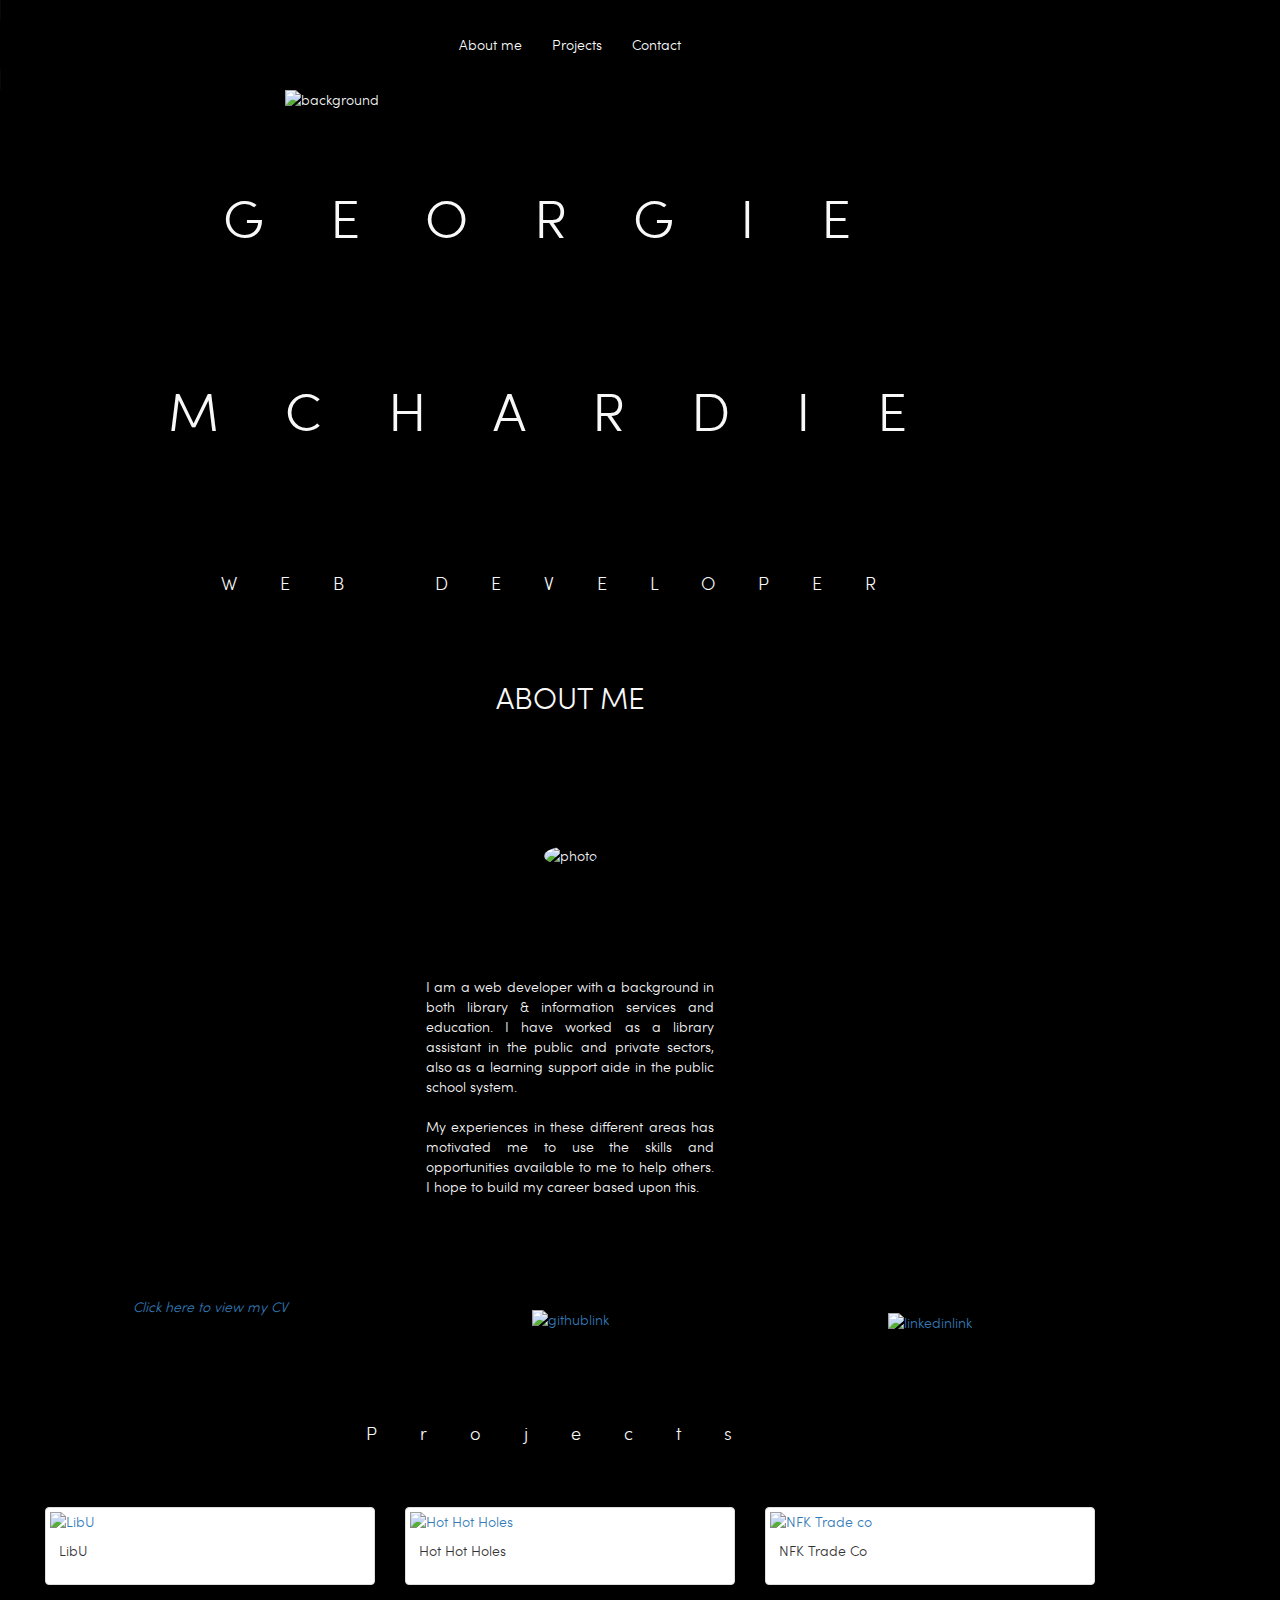
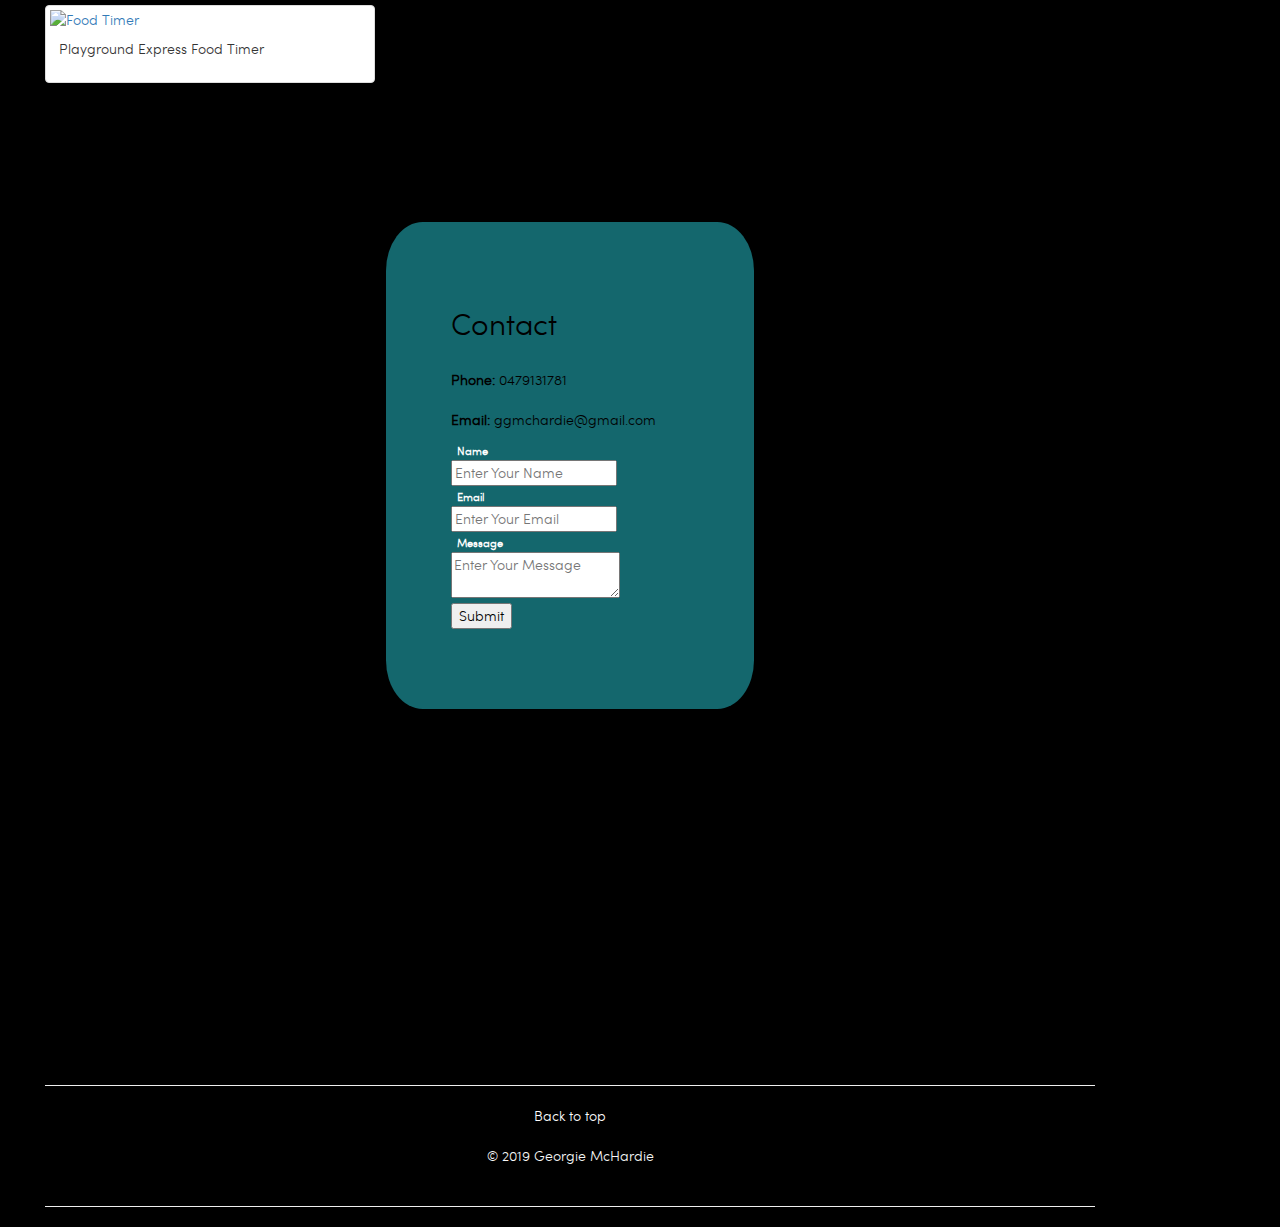
==== index.html @ 24eee776 "commit" ====
<!DOCTYPE html>
<html lang="en">
    <head>
        <meta charset="utf-8">
        <meta http-equiv="X-UA-Compatible" content="IE=edge">
        <title>Georgie McHardie</title>
        <meta name="viewport" content="width=device-width, initial-scale=1">
        <link rel="stylesheet" type="text/css" media="screen" href="styles.css">
        <script src="main.js"></script>

        <!-- Latest compiled and minified CSS -->
        <link rel="stylesheet" href="https://maxcdn.bootstrapcdn.com/bootstrap/3.4.0/css/bootstrap.min.css">

        <!-- jQuery library -->
        <script src="https://ajax.googleapis.com/ajax/libs/jquery/3.4.1/jquery.min.js"></script>

        <!-- Latest compiled JavaScript -->
        <script src="https://maxcdn.bootstrapcdn.com/bootstrap/3.4.0/js/bootstrap.min.js"></script>
    </head>

    <body>

        <!--NAV-->

        <nav class="navbar navbar-inverse">
                <div class="container-fluid">
                  <ul class="nav navbar-nav">
                    <li><a href="#about" id="link">About me</a></li>
                            <li><a href="#projects" id="link">Projects</a></li>
                            <li><a href="#contact" id="link">Contact</a></li>
                  </ul>
                </div>
        </nav>

            
        <!--BANNER-->
        <div class="container-fluid">
            <div class="row justify-content-center">
                <div class="col-4">
                    <img src="https://i.imgur.com/zORWgQj.jpg?1" class="img-responsive-center" style="width:50%" id="art" alt="background"/>
                </div>

                <div class="col-4" >
                    <h1 id="top">GEORGIE</h1>
                    <h1>MCHARDIE</h1>
                        
                    <h3>WEB DEVELOPER</h3>
                </div>
            </div>
        </div>

        <!--ABOUT ME-->
        <div class="container-fluid">

            <h2 id="about">ABOUT ME</h2>

            <div class="container-fluid">
                    <div class="row justify-content-center">
                      <div class="col-4" id="aboutimage">
                            <img src="https://i.imgur.com/kIVFi76.jpg" alt="photo" class="profile" title="profile picture" style="width: 20%"/>
                      </div>
                      <div class="col-4">
                        <p id="abouttext">
                                I am a web developer with a background in both
                                library & information services and education.  
                                I have worked as a library assistant in the
                                public and private sectors, also as a learning 
                                support aide in the public school system.<br>
                                <br>  
                                My experiences in these different
                                areas has motivated me to use the skills
                                and opportunities available to me to help others.
                                I hope to build my career based upon this.<br>
                        </p>
                      </div>
                    </div>

            <!--RESUME LINK-->
            <div class="container-fluid bg-3 text-center"> 
                <div class="row">
                    <div class="col-sm-3 col-md-6 col-lg-4">
                        <a href="https://drive.google.com/file/d/1sZdE-nbVIadNWPEOtGZFAqqHBo4qeZz_/view?usp=sharing" target="_blank"> <i>Click here to view my CV</i></a><br>
                    </div>
                <!--GITHUB LINK-->          
                    <div class="col-sm-3 col-md-6 col-lg-4">
                        <a href="https://github.com/ggmchardie" target="_blank"><img src="https://i.imgur.com/MhmoLEv.png?1" 
                            title="githublink" class="linktwo"  /></a>
                    </div>
                <!--LINKEDIN LINK-->
                    <div class="col-sm-3 col-md-6 col-lg-4">
                        <a href="https://www.linkedin.com/in/georgia-mchardie-0a441a17b/" target="_blank"><img src="https://i.imgur.com/56Tg56f.png?2" alt= "linkedinlink" 
                                title="linkedinlink" class="linkthree" /></a>
                    </div>
                </div>
            </div>
                
            <!--WORK-->
            <div class="justify-content-center">
              <h3 id="projects">Projects</h3>
            </div>

            <div class="container-fluid">
              <div class="row">

                      <div class="col-md-4">
                        <div class="thumbnail">
                          <a href="https://lib-u.herokuapp.com/" target="_blank">
                            <img src="https://i.imgur.com/4ctSIXo.png?1" alt="LibU" style="width:100%">
                            <div class="caption">
                              <p>LibU</p>
                            </div>
                          </a>
                        </div>
                      </div>
                      <div class="col-md-4">
                        <div class="thumbnail">
                          <a href="http://hot-hot-holes.s3-website.us-east-2.amazonaws.com" target="_blank">
                            <img src="https://i.imgur.com/TdeePIl.png?1" alt="Hot Hot Holes" style="width:100%">
                            <div class="caption">
                              <p>Hot Hot Holes</p>
                            </div>
                          </a>
                        </div>
                      </div>
                      <div class="col-md-4">
                        <div class="thumbnail">
                          <a href="https://ggmchardie.github.io/NFK_TRADECO_DEMOV/" target="_blank">
                            <img src="https://i.imgur.com/IZYwgBi.png?1" alt="NFK Trade co" style="width:100%">
                            <div class="caption">
                              <p>NFK Trade Co</p>
                            </div>
                          </a>
                        </div>
                      </div>

                 
                      <div class="col-md-4">
                        <div class="thumbnail">
                          <a href="https://github.com/ggmchardie/food-timer" target="_blank">
                            <img src="https://i.imgur.com/z2ZTb0r.jpg?3" alt="Food Timer" style="width:100%">
                            <div class="caption">
                              <p>Playground Express Food Timer</p>
                            </div>
                          </a>
                        </div>
                      </div>

                 

                </div>
              </div>
 
        
        <!--CONTACT BOX-->
          <div class="container-fluid">
                <div class="row justify-content-center">
                        <div class="col-4" style="margin-top: -22%;">

                            <div class="column is-half">

                                    <h2 id="contact">Contact</h2><br>
                                    <p><b>Phone:</b> 0479131781<br><br>
                                    <b>Email:</b> ggmchardie@gmail.com<br>
                                    </p>
                                <div class="form-group">

                                    <form action="https://api.staticforms.xyz/submit" method="post" id="staticform">
                                    <!-- Replace with your StaticForms accessKey -->
                                    <input type="hidden" name="accessKey" value="4a274e17-2f67-460a-af38-47d4d782da16">
                                    <input type="hidden" name="subject" value="Test from jsfiddle">
                                    <!-- Replace with the url you want to redirect to -->
                                    <input type="hidden" name="redirectTo" value="https://ggmchardie.github.io/profile_site/">
                                    <div class="field">
                                        <label class="label">Name</label>
                                        <div class="control">
                                        <input class="input" type="text" name="name" placeholder="Enter Your Name" required>
                                        </div>
                                    </div>
                                    <div class="field">
                                        <label class="label">Email</label>
                                        <div class="control">
                                        <input class="input" type="email" name="email" placeholder="Enter Your Email" required>
                                        </div>
                                    </div>
                                    <div class="field">
                                        <label class="label">Message</label>
                                        <div class="control">
                                        <textarea class="textarea" name="message" placeholder="Enter Your Message" required></textarea>
                                        </div>
                                    </div>
                                    <button class="button is-primary" type="Submit">Submit</button>
                                    </form>
                                </div>
                            </div>
                        </div>
                    </div>
                <div></div>
            
        
         
        <hr>
            
        <!--TOP LINK-->
        <div class ="top">
            <a href="#top">Back to top</a>
        </div>
            
        <!--COPYRIGHT-->
        <div class="footer">
            <br>
            &copy; 2019 Georgie McHardie
            <br>
            <br>
            <hr>
        </div>
        
    
    </body>
</html>
---- styles.css ----
@font-face {
    font-family: 'sofia_prolight';
    src: url('fonts/sofiapro-light-webfont.woff2') format('woff2'),
         url('fonts/sofiapro-light-webfont.woff') format('woff');
    font-weight: normal;
    font-style: normal;

}

body {
    width: 1140px;
    margin: 0 auto;
    color: #f8f8f8 !important;
    background-color: #000000 !important;
    font-family: 'sofia_prolight' !important;

}

.img-responsive-center {
    display: block;
    margin-left: auto;
    margin-right: auto;

}

body h1 {
    letter-spacing: 66px;
    font-size: 54px;
    font-style: normal;
    text-align: center;
    padding: 5%;
    

}


body h3 {

    letter-spacing:43px;
    font-size: 18px;
    font-style: normal;
    text-align: center;
    padding: 5%;
}

/*NAV*/

.navbar {
    background-color: #000000 !important;
    display: inline;
    text-align: center;
}

#link {
    color: #ffffff;
}

.navbar .navbar-nav {
    display: inline-block;
    float: none;
    vertical-align: top;
  }
  
  .navbar .navbar-collapse {
    text-align: center;
  }


/*ABOUT ME*/

#about {
    text-align: center;
}


#abouttext {
    text-align: justify;
    padding: 37%;
    margin-top: -27%;
    margin-bottom: -28%;
}

img.profile {
    height: auto;
    border-radius: 50%;
    margin-top: 11%;

}

#aboutimage {
    text-align: center;
}



/*LINKS*/

.links{
    display: inherit;
    padding-top: 10%;
    padding-bottom: 10%;
}

.linkone {
    padding: 5%;
}
.linkone a {
    color: #f2f2f2;
}

img .linktwo .linkthree {
    height: 25%;
    width: 25%;
}

.linktwo {
    padding: 4%;
}

.linkthree {
    padding: 5%;
}

/*CONTACT DETAILS*/


div.column.is-half {
    background-color: #14676d;
    color: #000000;
    border-radius: 10%;
    padding: 6%;
    margin: 33%;
  }




/*BACK TO TOP LINK*/
.top {
    text-align: center;
    text-align-last: center;
    
}

.top a {
    color: #ffffff;
}
/*COPYRIGHT*/
.footer {
    text-align: center;
}
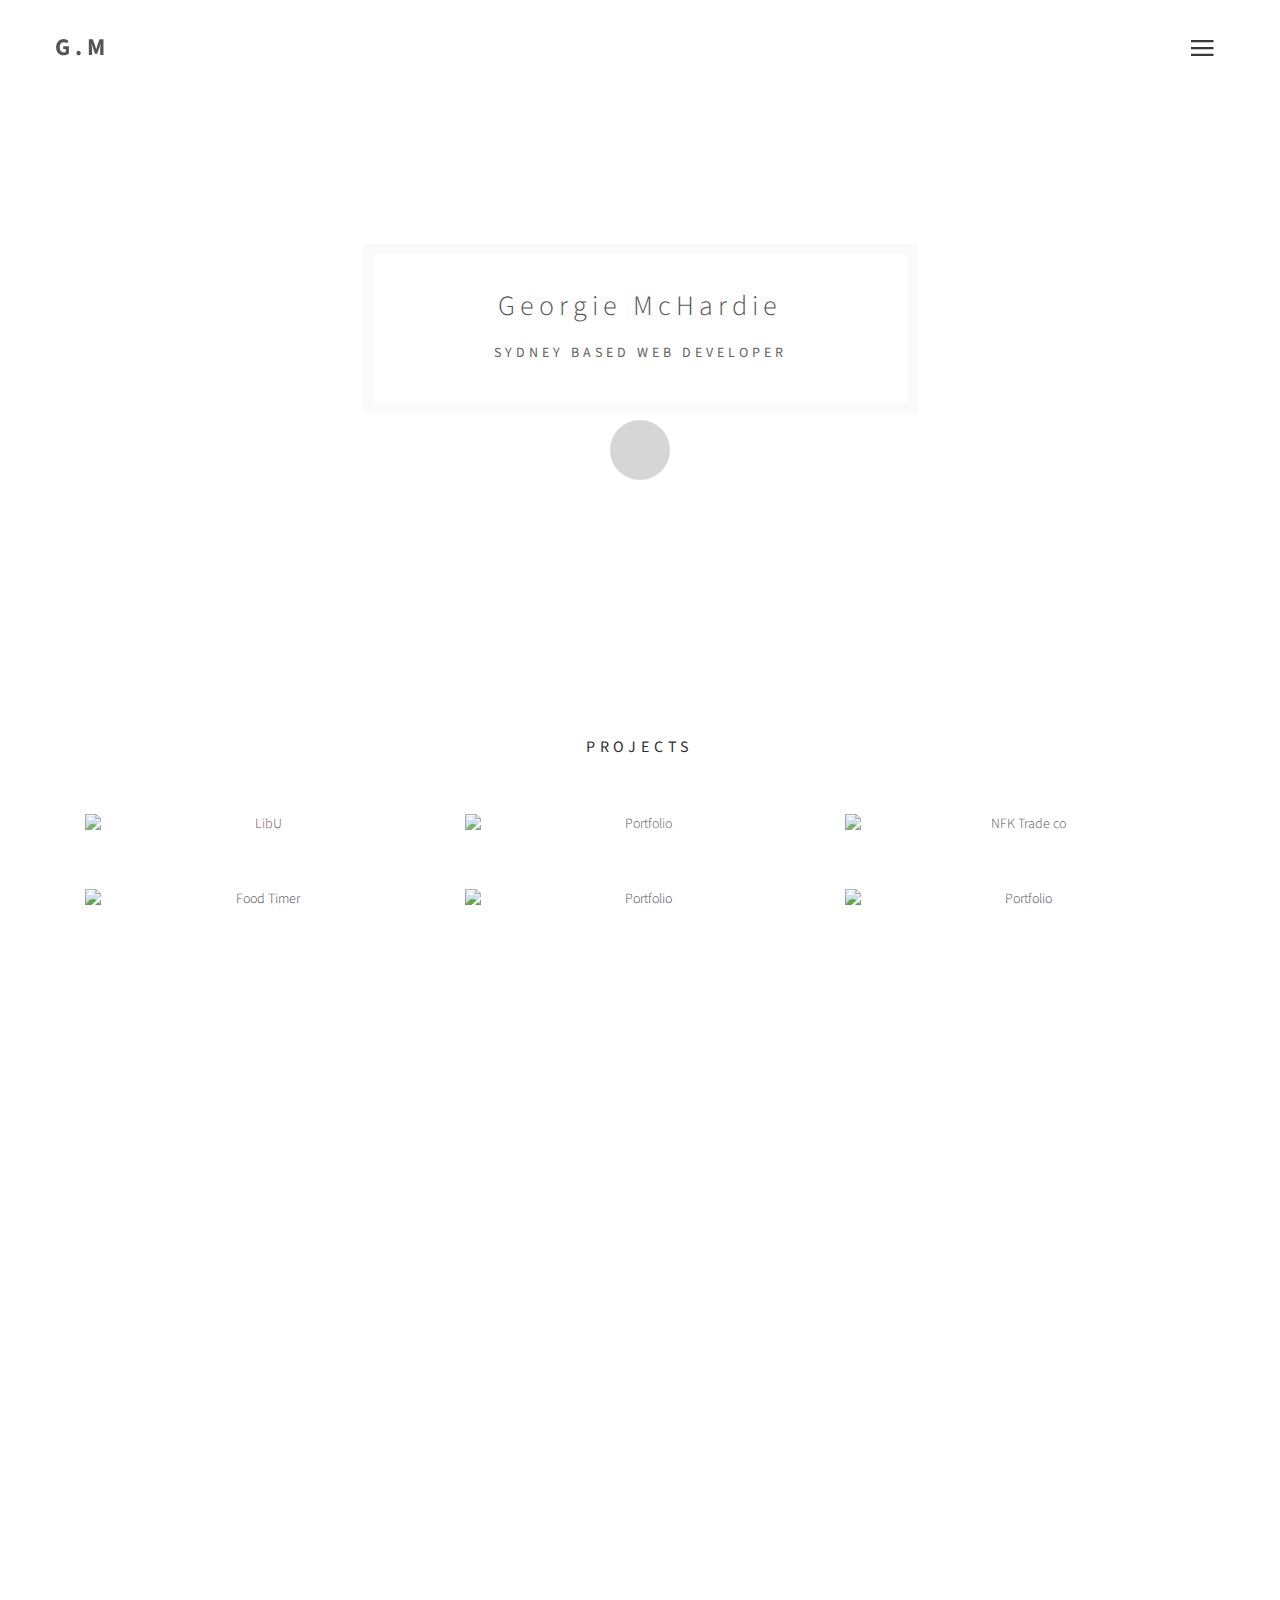
==== commit b2b536e9: "complete restyling" ====
--- a/index.html
+++ b/index.html
@@ -1,219 +1,376 @@
 <!DOCTYPE html>
 <html lang="en">
-    <head>
-        <meta charset="utf-8">
-        <meta http-equiv="X-UA-Compatible" content="IE=edge">
-        <title>Georgie McHardie</title>
-        <meta name="viewport" content="width=device-width, initial-scale=1">
-        <link rel="stylesheet" type="text/css" media="screen" href="styles.css">
-        <script src="main.js"></script>
-
-        <!-- Latest compiled and minified CSS -->
-        <link rel="stylesheet" href="https://maxcdn.bootstrapcdn.com/bootstrap/3.4.0/css/bootstrap.min.css">
-
-        <!-- jQuery library -->
-        <script src="https://ajax.googleapis.com/ajax/libs/jquery/3.4.1/jquery.min.js"></script>
-
-        <!-- Latest compiled JavaScript -->
-        <script src="https://maxcdn.bootstrapcdn.com/bootstrap/3.4.0/js/bootstrap.min.js"></script>
-    </head>
-
-    <body>
-
-        <!--NAV-->
-
-        <nav class="navbar navbar-inverse">
-                <div class="container-fluid">
-                  <ul class="nav navbar-nav">
-                    <li><a href="#about" id="link">About me</a></li>
-                            <li><a href="#projects" id="link">Projects</a></li>
-                            <li><a href="#contact" id="link">Contact</a></li>
-                  </ul>
+<head>
+<!--
+
+Template 2082 Pure Mix
+
+http://www.tooplate.com/view/2082-pure-mix
+
+-->
+	<meta charset="utf-8">
+	<meta http-equiv="X-UA-Compatible" content="IE=Edge">
+	<meta name="viewport" content="width=device-width, initial-scale=1">
+	<meta name="keywords" content="">
+	<meta name="description" content="">
+
+	<!-- Site title
+   ================================================== -->
+	<title>Georgia McHardie</title>
+
+	<!-- Bootstrap CSS
+   ================================================== -->
+	<link rel="stylesheet" href="css/bootstrap.min.css">
+
+	<!-- Animate CSS
+   ================================================== -->
+	<link rel="stylesheet" href="css/animate.min.css">
+
+	<!-- Font Icons CSS
+   ================================================== -->
+	<link rel="stylesheet" href="css/font-awesome.min.css">
+	<link rel="stylesheet" href="css/ionicons.min.css">
+
+	<!-- Main CSS
+   ================================================== -->
+	<link rel="stylesheet" href="css/style.css">
+
+	<!-- Google web font 
+   ================================================== -->	
+  <link href='https://fonts.googleapis.com/css?family=Source+Sans+Pro:400,700,300' rel='stylesheet' type='text/css'>
+	
+</head>
+<body>
+
+
+<!-- Preloader section
+================================================== -->
+<div class="preloader">
+
+	<div class="sk-spinner sk-spinner-pulse"></div>
+
+</div>
+
+
+<!-- Navigation section
+================================================== -->
+<div class="nav-container">
+   <nav class="nav-inner transparent">
+
+      <div class="navbar">
+         <div class="container">
+            <div class="row">
+
+              <div class="brand">
+                <a href="index.html">G.M</a>
+              </div>
+
+              <div class="navicon">
+                <div class="menu-container">
+
+                  <div class="circle dark inline">
+                    <i class="icon ion-navicon"></i>
+                  </div>
+
+                  <div class="list-menu">
+                    <i class="icon ion-close-round close-iframe"></i>
+                    <div class="intro-inner">
+                      <ul id="nav-menu">
+                        <li><a href="index.html">Home</a></li>
+                        <li><a href="#about">About</a></li>
+                        <li><a href="#projects">Projects</a></li>
+                        <li><a href="#contact">Contact</a></li>
+                      </ul>
+                    </div>
+                  </div>
+
                 </div>
-        </nav>
-
+              </div>
+
+            </div>
+         </div>
+      </div>
+
+   </nav>
+</div>
+
+
+<!-- Header section
+================================================== -->
+<section id="header" class="header-one">
+	<div class="container">
+		<div class="row">
+
+			<div class="col-md-offset-3 col-md-6 col-sm-offset-2 col-sm-8">
+          <div class="header-thumb" style="font-size: 28px; letter-spacing: 5px">Georgie McHardie</h1>
+              <h3 class="wow fadeInUp" data-wow-delay="1.9s">Sydney based Web Developer</h3>
+          </div>
+			</div>
+
+		</div>
+	</div>		
+</section>
+
+
+<!-- Portfolio section
+================================================== -->
+<section id="portfolio">
+   <div class="container">
+      <div class="row">
+
+         <div class="col-md-12 col-sm-12">
             
-        <!--BANNER-->
-        <div class="container-fluid">
-            <div class="row justify-content-center">
-                <div class="col-4">
-                    <img src="https://i.imgur.com/zORWgQj.jpg?1" class="img-responsive-center" style="width:50%" id="art" alt="background"/>
-                </div>
-
-                <div class="col-4" >
-                    <h1 id="top">GEORGIE</h1>
-                    <h1>MCHARDIE</h1>
-                        
-                    <h3>WEB DEVELOPER</h3>
-                </div>
+               <!-- iso section -->
+               <div class="iso-section wow fadeInUp" data-wow-delay="2.6s">
+
+                  <h2 id="projects" style="color: black; margin: 5%">Projects</h2>
+
+                        <!-- iso box section -->
+                        <div class="iso-box-section wow fadeInUp" data-wow-delay="1s">
+                           <div class="iso-box-wrapper col4-iso-box">
+
+                              <div class="iso-box photoshop branding col-md-4 col-sm-6">
+                                 <div class="portfolio-thumb">
+                                    <img src="https://i.imgur.com/4ctSIXo.png?1" class="img-responsive" alt="LibU">
+                                       <div class="portfolio-overlay">
+                                          <div class="portfolio-item">
+                                                <a href="https://lib-u.herokuapp.com/" target="_blank"><i class="fa fa-link"></i></a>
+                                                <h2>LibU</h2>
+                                             </div>
+                                       </div>
+                                 </div>
+                              </div>
+
+                              <div class="iso-box graphic template col-md-4 col-sm-6">
+                                 <div class="portfolio-thumb">
+                                    <img src="https://i.imgur.com/TdeePIl.png?1" class="img-responsive" alt="Portfolio">
+                                       <div class="portfolio-overlay">
+                                          <div class="portfolio-item">
+                                                <a href="http://hot-hot-holes.s3-website.us-east-2.amazonaws.com" target="_blank"><i class="fa fa-link"></i></a>
+                                                <h2>Hot Hot Holes</h2>
+                                             </div>
+                                       </div>
+                                 </div>
+                              </div>
+
+                              <div class="iso-box template graphic col-md-4 col-sm-6">
+                                 <div class="portfolio-thumb">
+                                    <img src="https://i.imgur.com/IZYwgBi.png?1" alt="NFK Trade co" class="img-responsive" alt="Portfolio">
+                                       <div class="portfolio-overlay">
+                                          <div class="portfolio-item">
+                                                <a href="https://ggmchardie.github.io/NFK_TRADECO_DEMOV/" target="_blank"><i class="fa fa-link"></i></a>
+                                                <h2>NFK Trade Co</h2>
+                                             </div>
+                                       </div>
+                                 </div>
+                              </div>
+
+                              <div class="iso-box graphic template col-md-4 col-sm-6">
+                                 <div class="portfolio-thumb">
+                                    <img src="https://i.imgur.com/z2ZTb0r.jpg?3" class="img-responsive" alt="Food Timer">
+                                       <div class="portfolio-overlay">
+                                          <div class="portfolio-item">
+                                                <a href="https://github.com/ggmchardie/food-timer" target="_blank"><i class="fa fa-link"></i></a>
+                                                <h2>Food Timer</h2>
+                                             </div>
+                                       </div>
+                                 </div>
+                              </div>
+
+                              <div class="iso-box photoshop branding col-md-4 col-sm-6">
+                                 <div class="portfolio-thumb">
+                                    <img src="https://i.imgur.com/crVI32z.png?1" class="img-responsive" alt="Portfolio">
+                                       <div class="portfolio-overlay">
+                                          <div class="portfolio-item">
+                                                <a href="https://github.com/ggmchardie/gtracker"><i class="fa fa-link"></i></a>
+                                                <h2>G Tracker</h2>
+                                             </div>
+                                       </div>
+                                 </div>
+                              </div>
+
+                              <div class="iso-box graphic branding col-md-4 col-sm-6">
+                                 <div class="portfolio-thumb">
+                                    <img src="https://i.imgur.com/OosXLLq.jpg?1" class="img-responsive" alt="Portfolio">
+                                       <div class="portfolio-overlay">
+                                          <div class="portfolio-item">
+                                                <a href=""><i class="fa fa-link"></i></a>
+                                                <h2>Karuna</h2>
+                                             </div>
+                                       </div>
+                                 </div>
+                              </div>
+
+                            </div>
+                        </div>
+
+               </div>
+
+         </div>
+
+      </div>
+   </div>
+</section>
+
+
+<section id="about">
+   <div class="container">
+      <div class="row">
+
+         <div class="wow fadeInUp col-md-4 col-sm-5" data-wow-delay="1.3s">
+         	<img src="https://i.imgur.com/kIVFi76.jpg" class="img-responsive" alt="About" style="border-radius: 50%">
+		</div>
+
+		<div class="wow fadeInUp col-md-7 col-sm-7" data-wow-delay="1.6s">
+			<h1 id="about">About Me</h1>
+			<p>I am a web developer with a background in both
+            library & information services and education.  
+            I have worked as a library assistant in the
+            public and private sectors, also as a learning 
+            support aide in the public school system.
+            
+            My experiences in these different
+            areas has motivated me to use the skills
+            and opportunities available to me to help others.
+            I hope to build my career based upon this</p>
+            <br>
+            <br>
+            <a href="https://drive.google.com/file/d/1sZdE-nbVIadNWPEOtGZFAqqHBo4qeZz_/view?usp=sharing" target="_blank"> <i>Click here to view my CV</i></a>
+			
+      
+
+            <!--GITHUB LINK-->          
+            <div>
+               <a href="https://github.com/ggmchardie" target="_blank">
+               <img src="https://i.imgur.com/MhmoLEv.png?1" title="githublink" class="linktwo"  style="width: 10%"/></a>
             </div>
-        </div>
-
-        <!--ABOUT ME-->
-        <div class="container-fluid">
-
-            <h2 id="about">ABOUT ME</h2>
-
-            <div class="container-fluid">
-                    <div class="row justify-content-center">
-                      <div class="col-4" id="aboutimage">
-                            <img src="https://i.imgur.com/kIVFi76.jpg" alt="photo" class="profile" title="profile picture" style="width: 20%"/>
-                      </div>
-                      <div class="col-4">
-                        <p id="abouttext">
-                                I am a web developer with a background in both
-                                library & information services and education.  
-                                I have worked as a library assistant in the
-                                public and private sectors, also as a learning 
-                                support aide in the public school system.<br>
-                                <br>  
-                                My experiences in these different
-                                areas has motivated me to use the skills
-                                and opportunities available to me to help others.
-                                I hope to build my career based upon this.<br>
-                        </p>
-                      </div>
-                    </div>
-
-            <!--RESUME LINK-->
-            <div class="container-fluid bg-3 text-center"> 
-                <div class="row">
-                    <div class="col-sm-3 col-md-6 col-lg-4">
-                        <a href="https://drive.google.com/file/d/1sZdE-nbVIadNWPEOtGZFAqqHBo4qeZz_/view?usp=sharing" target="_blank"> <i>Click here to view my CV</i></a><br>
-                    </div>
-                <!--GITHUB LINK-->          
-                    <div class="col-sm-3 col-md-6 col-lg-4">
-                        <a href="https://github.com/ggmchardie" target="_blank"><img src="https://i.imgur.com/MhmoLEv.png?1" 
-                            title="githublink" class="linktwo"  /></a>
-                    </div>
-                <!--LINKEDIN LINK-->
-                    <div class="col-sm-3 col-md-6 col-lg-4">
-                        <a href="https://www.linkedin.com/in/georgia-mchardie-0a441a17b/" target="_blank"><img src="https://i.imgur.com/56Tg56f.png?2" alt= "linkedinlink" 
-                                title="linkedinlink" class="linkthree" /></a>
+       
+            <!--LINKEDIN LINK-->
+            <div>
+               <a href="https://www.linkedin.com/in/georgia-mchardie-0a441a17b/" target="_blank">
+               <img src="https://i.imgur.com/56Tg56f.png?2" alt= "linkedinlink" title="linkedinlink" class="linkthree" style="width: 10%"/></a>
+         </div>
+      </div>
+
+
+
+   </div>
+</section>
+
+<!-- Contact Section
+================================================== -->
+
+<section id="contact">
+   <div class="container" style="margin-top: -2%">
+      <div class="row">
+
+		<div class="wow fadeInUp col-md-6 col-sm-12" data-wow-delay="1.6s">
+			<h1 id="contact">Contact Me</h1>
+			<div class="contact-form">
+				<form class="contact-form" id="staticform"action="https://api.staticforms.xyz/submit" method="post">
+					 <!-- Replace with your StaticForms accessKey -->
+                <input type="hidden" name="accessKey" value="4a274e17-2f67-460a-af38-47d4d782da16">
+                <input type="hidden" name="subject" value="Test from jsfiddle">
+                <!-- Replace with the url you want to redirect to -->
+                <input type="hidden" name="redirectTo" value="https://ggmchardie.github.io/profile_site/">
+                <div class="field">
+                    <label class="label">Name</label>
+                    <div class="control">
+                    <input class="form-control" type="text" name="name" placeholder="Enter Your Name" required>
                     </div>
                 </div>
-            </div>
-                
-            <!--WORK-->
-            <div class="justify-content-center">
-              <h3 id="projects">Projects</h3>
-            </div>
-
-            <div class="container-fluid">
-              <div class="row">
-
-                      <div class="col-md-4">
-                        <div class="thumbnail">
-                          <a href="https://lib-u.herokuapp.com/" target="_blank">
-                            <img src="https://i.imgur.com/4ctSIXo.png?1" alt="LibU" style="width:100%">
-                            <div class="caption">
-                              <p>LibU</p>
-                            </div>
-                          </a>
-                        </div>
-                      </div>
-                      <div class="col-md-4">
-                        <div class="thumbnail">
-                          <a href="http://hot-hot-holes.s3-website.us-east-2.amazonaws.com" target="_blank">
-                            <img src="https://i.imgur.com/TdeePIl.png?1" alt="Hot Hot Holes" style="width:100%">
-                            <div class="caption">
-                              <p>Hot Hot Holes</p>
-                            </div>
-                          </a>
-                        </div>
-                      </div>
-                      <div class="col-md-4">
-                        <div class="thumbnail">
-                          <a href="https://ggmchardie.github.io/NFK_TRADECO_DEMOV/" target="_blank">
-                            <img src="https://i.imgur.com/IZYwgBi.png?1" alt="NFK Trade co" style="width:100%">
-                            <div class="caption">
-                              <p>NFK Trade Co</p>
-                            </div>
-                          </a>
-                        </div>
-                      </div>
-
-                 
-                      <div class="col-md-4">
-                        <div class="thumbnail">
-                          <a href="https://github.com/ggmchardie/food-timer" target="_blank">
-                            <img src="https://i.imgur.com/z2ZTb0r.jpg?3" alt="Food Timer" style="width:100%">
-                            <div class="caption">
-                              <p>Playground Express Food Timer</p>
-                            </div>
-                          </a>
-                        </div>
-                      </div>
-
-                 
-
+                <div class="field">
+                    <label class="label">Email</label>
+                    <div class="control">
+                    <input class="form-control" type="email" name="email" placeholder="Enter Your Email" required>
+                    </div>
                 </div>
-              </div>
- 
-        
-        <!--CONTACT BOX-->
-          <div class="container-fluid">
-                <div class="row justify-content-center">
-                        <div class="col-4" style="margin-top: -22%;">
-
-                            <div class="column is-half">
-
-                                    <h2 id="contact">Contact</h2><br>
-                                    <p><b>Phone:</b> 0479131781<br><br>
-                                    <b>Email:</b> ggmchardie@gmail.com<br>
-                                    </p>
-                                <div class="form-group">
-
-                                    <form action="https://api.staticforms.xyz/submit" method="post" id="staticform">
-                                    <!-- Replace with your StaticForms accessKey -->
-                                    <input type="hidden" name="accessKey" value="4a274e17-2f67-460a-af38-47d4d782da16">
-                                    <input type="hidden" name="subject" value="Test from jsfiddle">
-                                    <!-- Replace with the url you want to redirect to -->
-                                    <input type="hidden" name="redirectTo" value="https://ggmchardie.github.io/profile_site/">
-                                    <div class="field">
-                                        <label class="label">Name</label>
-                                        <div class="control">
-                                        <input class="input" type="text" name="name" placeholder="Enter Your Name" required>
-                                        </div>
-                                    </div>
-                                    <div class="field">
-                                        <label class="label">Email</label>
-                                        <div class="control">
-                                        <input class="input" type="email" name="email" placeholder="Enter Your Email" required>
-                                        </div>
-                                    </div>
-                                    <div class="field">
-                                        <label class="label">Message</label>
-                                        <div class="control">
-                                        <textarea class="textarea" name="message" placeholder="Enter Your Message" required></textarea>
-                                        </div>
-                                    </div>
-                                    <button class="button is-primary" type="Submit">Submit</button>
-                                    </form>
-                                </div>
-                            </div>
-                        </div>
+                <div class="field">
+                    <label class="label">Message</label>
+                    <div class="control">
+                    <textarea class="form-control class="textarea" name="message" placeholder="Enter Your Message" required></textarea>
                     </div>
-                <div></div>
-            
-        
-         
-        <hr>
-            
-        <!--TOP LINK-->
-        <div class ="top">
-            <a href="#top">Back to top</a>
-        </div>
-            
-        <!--COPYRIGHT-->
-        <div class="footer">
-            <br>
-            &copy; 2019 Georgie McHardie
-            <br>
-            <br>
-            <hr>
-        </div>
-        
-    
-    </body>
-</html>
+                </div>
+                <div class="contact-submit">
+                <input type="submit" class="form-control submit" value="Send a message">
+               </div>
+				</form>
+			</div>
+		</div>
+
+		<div class="clearfix"></div>
+
+			<div class="col-md-4 col-sm-4">
+				<div class="wow fadeInUp media" data-wow-delay="0.3s">
+					<div class="media-object pull-left">
+						<i class="fa fa-tablet"></i>
+					</div>
+					<div class="media-body">
+						<h3 class="media-heading">Phone</h3>
+						<p>0479131781</p>
+					</div>
+				</div>
+			</div>
+
+			<div class="col-md-4 col-sm-4">
+				<div class="wow fadeInUp media" data-wow-delay="0.6s">
+					<div class="media-object pull-left">
+						<i class="fa fa-envelope"></i>
+					</div>
+					<div class="media-body">
+						<h3 class="media-heading">Email</h3>
+						<p>ggmchardie@gmail.com</p>
+					</div>
+				</div>
+			</div>
+
+			<div class="col-md-4 col-sm-4">
+				<div class="wow fadeInUp media" data-wow-delay="0.9s">
+					<div class="media-object pull-left">
+						<i class="fa fa-globe"></i>
+					</div>
+					<div class="media-body">
+						<h3 class="media-heading">Address</h3>
+						<p>Sydney, NSW</p>
+					</div>
+				</div>
+			</div>
+
+      </div>
+   </div>
+</section>
+
+
+<!-- Footer section
+================================================== -->
+<footer>
+	<div class="container">
+		<div class="row">
+
+			<div class="col-md-12 col-sm-12">
+				<p class="wow fadeInUp"  data-wow-delay="0.3s">Copyright © 2019 Georgia McHardie</p>
+				<ul class="social-icon wow fadeInUp"  data-wow-delay="0.6s">
+					<li><a href="#" class="fa fa-facebook"></a></li>
+					<li><a href="#" class="fa fa-twitter"></a></li>
+					<li><a href="#" class="fa fa-dribbble"></a></li>
+					<li><a href="#" class="fa fa-behance"></a></li>
+					<li><a href="#" class="fa fa-google-plus"></a></li>
+				</ul>
+			</div>
+			
+		</div>
+	</div>
+</footer>
+
+
+<!-- Javascript 
+================================================== -->
+<script src="js/jquery.js"></script>
+<script src="js/bootstrap.min.js"></script>
+<script src="js/isotope.js"></script>
+<script src="js/imagesloaded.min.js"></script>
+<script src="js/wow.min.js"></script>
+<script src="js/custom.js"></script>
+
+</body>
+</html>--- a/css/style.css
+++ b/css/style.css
@@ -0,0 +1,873 @@
+/*
+
+Template 2082 Pure Mix
+
+http://www.tooplate.com/view/2082-pure-mix
+
+*/
+
+/* Body 
+------------------------------------- */
+body {
+		background: #ffffff;
+    font-family: 'Source Sans Pro', sans-serif;
+    font-style: normal;
+    font-weight: 300;
+    position: relative;
+}
+
+html,body {
+  width: 100%;
+  overflow-x: hidden;
+}
+
+html {
+  font-size: 100%;
+}
+
+
+/* Typography
+------------------------------------- */
+
+h1,h2,h3,h4 {
+  font-weight: 400;
+  letter-spacing: 0.3rem;
+  text-transform: uppercase;
+}
+
+h1 {
+  color: #000;
+  font-size: 1.8rem;
+  font-weight: 700;
+}
+
+h2 {
+  color: #ffffff;
+  font-size: 1rem;
+}
+
+h3 {
+  color: #444;
+  font-size: 14px;
+  letter-spacing: 4px;
+}
+
+h5 {
+  font-weight: 400;
+  letter-spacing: 1px;
+}
+
+p {
+  color: #777;
+  font-size: 16px;
+  line-height: 28px;
+  word-spacing: 1px;
+  letter-spacing: 1px;
+}
+
+a {
+  outline: none;
+  text-decoration: none;
+}
+a,
+a:hover,
+a:focus {
+  color: inherit;
+  text-decoration: none;
+  outline: 0;
+  -webkit-transition: all 0.25s ease-out;
+  -moz-transition: all 0.25s ease-out;
+  -ms-transition: all 0.25s ease-out;
+  -o-transition: all 0.25s ease-out;
+  transition: all 0.25s ease-out;
+}
+
+img {
+  width: 100%;
+  max-width: 100%;
+}
+
+
+/* preloader styles
+/* ========================================== */
+.preloader {
+    position: fixed;
+    top: 0;
+    left: 0;
+    width: 100%;
+    height: 100%;
+    z-index: 99999;
+    display: flex;
+    flex-flow: row nowrap;
+    justify-content: center;
+    align-items: center;
+    background: none repeat scroll 0 0 #fff;
+}
+
+.sk-spinner-pulse {
+  width: 60px;
+  height: 60px;
+  background-color: #111112;
+  border-radius: 100%;
+  -webkit-animation: sk-pulseScaleOut 1s infinite ease-in-out;
+          animation: sk-pulseScaleOut 1s infinite ease-in-out; }
+
+@-webkit-keyframes sk-pulseScaleOut {
+  0% {
+    -webkit-transform: scale(0);
+            transform: scale(0); }
+  100% {
+    -webkit-transform: scale(1);
+            transform: scale(1);
+    opacity: 0; } }
+
+@keyframes sk-pulseScaleOut {
+  0% {
+    -webkit-transform: scale(0);
+            transform: scale(0); }
+  100% {
+    -webkit-transform: scale(1);
+            transform: scale(1);
+    opacity: 0; } }
+
+
+
+/* navigation styles
+/* ========================================== */
+.nav-container,
+nav {
+  overflow: visible;
+  transition: all 0.3s ease;
+  -webkit-transition: all 0.3s ease;
+  -moz-transition: all 0.3s ease;
+}
+
+nav {
+  -webkit-backface-visibility: hidden;
+  backface-visibility: hidden;
+  transition: all 0.3s ease;
+  -webkit-transition: all 0.3s ease;
+  -moz-transition: all 0.3s ease;
+}
+
+nav a {
+  color: #333333;
+}
+
+.navbar {
+  background: transparent;
+  height: 94px;
+  max-height: 94px;
+  margin: 0;
+  border-radius: 0;
+  transition: all 0.3s ease;
+  -webkit-transition: all 0.3s ease;
+  -moz-transition: all 0.3s ease;
+}
+
+.brand {
+  float: left;
+  padding: 30px 0 0;
+  transition: all 0.3s ease;
+  -webkit-transition: all 0.3s ease;
+  -moz-transition: all 0.3s ease;
+  text-transform: uppercase;
+  letter-spacing: 0.3rem;
+}
+.brand a {
+  color: #333;
+  font-size: 24px;
+  font-weight: 700;
+  opacity: 1;
+  text-decoration: none;
+}
+
+.navicon {  
+  position: relative;
+  right: 0;
+  display: -webkit-flex;
+  display: -ms-flexbox;
+  display: flex;
+  -webkit-justify-content: flex-end;
+  -ms-flex-pack: end;
+  justify-content: flex-end;
+  padding: 20px 0 0;
+}
+
+nav ul {
+  display: inline-block;
+}
+
+nav ul.right {
+  float: right;
+  right: 0
+}
+
+#nav-menu a {
+  font-weight: 300;
+  font-size: 26px;
+  color: #ffffff;
+  text-transform: uppercase;
+  letter-spacing: 0.3rem;
+}
+
+#nav-menu li {
+  list-style: none;
+  padding: 6px;
+}
+
+.nav-text-light a {
+  color: #ffffff;
+}
+
+.sticky .nav-text-light a {
+  color: #555555;
+}
+
+.sticky nav.nav-inner .navbar {
+  height: 70px;
+  max-height: 70px;
+  margin: 0;
+  background: #ffffff;
+}
+
+.sticky nav.transparent .navbar {
+  background: transparent;
+}
+
+@media all and (max-width: 990px) {
+  .nav-text-light a {
+    color: #555555;
+  }
+  .nav-inner {
+    background: #ffffff;
+  }
+  .transparent {
+    background: transparent;
+  }
+  .navicon {
+    padding-right: 10px;
+  }
+  nav ul.right {
+  float: left;
+  }
+}
+
+a.icon {
+  font-size: 32px;
+  padding-right: 20px;
+}
+
+.intro-inner {  
+  position: absolute;
+  left: 50%;
+  top: 50%;
+  -webkit-transform: translate(-50%, -50%);
+      -ms-transform: translate(-50%, -50%);
+          transform: translate(-50%, -50%);
+  width: 100%;
+  text-align: center;
+}
+
+.close {
+  font-family: inherit;
+  font-size: 32px;
+  font-weight: 300;
+  text-shadow: none;
+}
+.close:focus {
+  outline: 0px auto -webkit-focus-ring-color;
+}
+
+.circle {
+  width: 45px;
+  height: 45px;
+  text-align: center;
+  margin: 0 auto;
+  position: absolute;
+  top: 50%;
+  left: 50%;
+  margin-top: -40px;
+  margin-left: -40px;
+  border-radius: 50%;
+  transition: all 0.3s ease;
+  -webkit-transition: all 0.3s ease;
+  -moz-transition: all 0.3s ease;
+  cursor: pointer;
+  z-index: 99;
+  padding: 4px 0 0;
+}
+
+.circle i {
+  font-size: 36px;
+  color: #111112;
+}
+
+.circle.dark {
+  border-color: #292929;
+}
+
+.circle.dark:before {
+  border-color: transparent transparent transparent #292929;
+}
+
+.circle.large {
+  height: 120px;
+  width: 120px;
+  margin-top: -60px;
+  margin-left: -60px;
+}
+
+.circle.large:before {
+  margin-top: -18px;
+  margin-left: -10px;
+  content: '';
+  width: 0;
+  height: 0;
+  border-style: solid;
+  border-width: 20px 0 20px 31.0px;
+  border-color: transparent transparent transparent #ffffff;
+}
+
+.circle.large.dark:before {
+  border-color: transparent transparent transparent #292929;
+}
+
+.circle.inline {
+  position: relative;
+  top: 0;
+  left: 0;
+  margin-top: 0;
+  margin-left: 0;
+  display: inline-block;
+  z-index: 0;
+}
+
+@media all and (max-width: 767px) {
+  .circle.large {
+    width: 90px;
+    height: 90px;
+    margin-top: -45px;
+  }
+  .circle.large:before {
+    margin-top: -14px;
+    margin-left: -8px;
+    content: '';
+    width: 0;
+    height: 0;
+    border-style: solid;
+    border-width: 15px 0 15px 25.0px;
+    border-color: transparent transparent transparent #fff;
+  }
+}
+
+.list-menu {
+  position: fixed;
+  visibility: hidden;
+  width: 100%;
+  height: 100%;
+  top: 0;
+  left: 0;
+  z-index: 9999999;
+  background: rgba(0, 0, 0, 0.9);
+  transition: all 0.6s ease;
+  -webkit-transition: all 0.6s ease;
+  -moz-transition: all 0.6s ease;
+  opacity: 0;
+  z-index: -1;
+}
+
+.list-menu.reveal-modal {
+  opacity: 1;
+  z-index: 999999;
+  visibility: visible;
+}
+
+.list-menu .ion-close-round {
+  font-size: 31px;
+  position: absolute;
+  top: 32px;
+  right: 32px;
+  color: #fff;
+  cursor: pointer;
+}
+
+/* header section styles
+/* ========================================== */
+#header {
+  -webkit-background-size: cover;
+  background-size: cover;
+  background-position: center center;
+  text-align: center;
+  padding-top: 130px;
+  padding-bottom: 100px;
+}
+
+#header .header-thumb {
+  background: #ffffff;
+  border: 10px solid #f9f9f9;
+  padding: 62px 20px 62px 20px;
+}
+
+.header-one .header-thumb,
+.header-two .header-thumb,
+.header-three .header-thumb,
+.header-four .header-thumb,
+.header-five .header-thumb {
+  padding: 32px 20px 32px 20px !important;
+}
+
+.header-one, .header-two,
+.header-three, .header-four,
+.header-five {
+  height: 42vh !important;
+  min-height: 420px;
+  padding-top: 120px !important;
+}
+
+.header-one {
+  background: url('https://i.imgur.com/VOvUhHV.jpg') no-repeat;
+  height: 60vh !important;
+  min-height: 520px;
+  padding-top: 150px !important;
+}
+.header-two {
+  background: url('../images/header-bg.jpg') no-repeat;
+}
+.header-three {
+  background: url('../images/header-three-bg.jpg') no-repeat;
+}
+.header-four {
+  background: url('../images/header-four-bg.jpg') no-repeat;
+}
+.header-five {
+  background: url('../images/header-five-bg.jpg') no-repeat;
+}
+
+/* Portfolio section styles
+/* ========================================== */
+#portfolio {
+  text-align: center;
+  padding-top: 3rem;
+  padding-bottom: 6rem;
+}
+
+#portfolio img {
+  width: 100%;
+}
+
+#portfolio .portfolio-thumb {
+  position: relative;
+  overflow: hidden;
+  margin: 0;
+} 
+
+#portfolio .portfolio-thumb .portfolio-overlay {
+  background: #141414;
+  position: absolute;
+  top: 0;
+  right: 0;
+  bottom: 0;
+  left: 0;
+  width: 100%;
+  height: 100%;
+  opacity: 0;
+  -webkit-transition: all 0.4s ease-in-out;
+  transition: all 0.4s ease-in-out;
+}
+
+#portfolio .portfolio-thumb:hover .portfolio-overlay {
+  opacity: 0.9;
+}
+
+#portfolio .portfolio-thumb .portfolio-overlay .portfolio-item {
+    text-align: center;
+    padding: 30% 20px 20px;
+}
+
+#portfolio .portfolio-thumb .portfolio-overlay .fa {
+    background: #f9f9f9;
+    border-radius: 100px;
+    color: #141414;
+    font-size: 1.3rem;
+    display: inline-block;
+    width: 3.5rem;
+    height: 3.5rem;
+    line-height: 3.5rem;
+    text-align: center;
+    text-decoration: none;
+    margin-bottom: 4px;
+}
+
+/*filter css*/
+.filter-wrapper {
+    width: 100%;
+    margin-bottom: 32px;
+    overflow: hidden;
+}
+
+.filter-wrapper li {
+    display: inline-block;
+    margin: 4px;
+}
+
+.filter-wrapper li a {
+    color: #666;
+    font-size: 13px;
+    font-weight: 400;
+    letter-spacing: 2px;
+    padding: 8px 17px;
+    margin-right: 2px;
+    margin-left: 2px;
+    text-transform: uppercase;
+    display: block;
+    text-decoration: none;
+    transition: all 0.4s ease-in-out;
+}
+.filter-wrapper li a:active {
+  background: #111112 !important;
+}
+.filter-wrapper li a:hover,
+.filter-wrapper li a:focus {
+  background: #111112;
+  color: #ffffff;
+}
+
+/*isotope box css*/
+.iso-box-section {
+    width: 100%;
+}
+
+.iso-box-wrapper {
+    width: 100%;
+    padding: 0;
+    clear: both;
+    position: relative;
+}
+
+.iso-box {
+    position: relative;
+    min-height: 50px;
+    float: left;
+    overflow: hidden;
+    margin-bottom: 25px;
+}
+
+.iso-box > a {
+    display: block;
+    width: 100%;
+    height: 100%;
+    overflow: hidden;
+} 
+
+.fluid-img {
+    width: 100%;
+    display: block;
+}
+
+/* single project section styles
+/* ========================================== */
+#single-project {
+  padding-top: 4rem;
+  padding-bottom: 6rem;
+}
+
+#single-project .project-info {
+  padding-bottom: 10px;
+}
+
+#single-project img {
+  padding-top: 14px;
+}
+
+/* about section styles
+/* ========================================== */
+#about {
+  padding-top: 5rem;
+  padding-bottom: 8rem;
+}
+
+#about .col-md-4 {
+  padding-top: 16px;
+  padding-bottom: 32px;
+}
+
+#about img {
+  padding-bottom: 20px;
+}
+
+#about blockquote {
+  letter-spacing: 2px;
+  margin-top: 20px;
+}
+
+/* blog & single post section styles
+/* ========================================== */
+#blog, 
+#single-post {
+  padding-top: 4rem;
+  padding-bottom: 6rem;
+}
+
+#blog .blog-thumb {
+  padding-top: 60px;
+  padding-bottom: 40px;
+}
+
+#blog .post-format,
+#single-post .post-format {
+  padding-bottom: 10px;
+}
+
+#blog .post-format span,
+#single-post .post-format span {
+  color: #888;
+  font-weight: 400;
+  letter-spacing: 1px;
+  padding-right: 10px;
+}
+
+#blog .blog-thumb .btn {
+  border-radius: 0px;
+  padding: 10px 32px;
+  letter-spacing: 2px;
+  text-transform: uppercase;
+  margin-top: 22px;
+  transition: all 0.4s ease-in-out;
+}
+#blog .blog-thumb .btn:hover {
+  background: #111112;
+  border-color: transparent;
+  color: #ffffff;
+}
+
+#single-post blockquote {
+  margin-top: 32px;
+  letter-spacing: 2px;
+}
+
+.post-image {
+	margin: 25px 0px;
+}
+
+#single-post .blog-comment,
+#single-post .blog-comment-form {
+  margin-top: 62px;
+}
+
+#single-post .blog-comment h3,
+#single-post .blog-comment-form h3 {
+  padding-bottom: 20px;
+}
+
+#single-post .blog-comment .media {
+  padding-bottom: 22px;
+}
+
+#single-post .blog-comment .media img {
+  padding-right: 14px;
+}
+
+#single-post .blog-comment h4 {
+  font-weight: 700;
+}
+
+#single-post .blog-comment-form .form-control {
+  background: transparent;
+  border: 1px solid #eee;
+  border-radius: 0px;
+  box-shadow: none;
+  font-size: 16px;
+  margin-bottom: 16px;
+  transition: all 0.4s ease-in-out;
+}
+
+#single-post .blog-comment-form input[type="submit"] {
+  background: #111112;
+  border-color: transparent;
+  color: #ffffff;
+  height: 50px;
+}
+
+
+/* contact section styles
+/* ========================================== */
+#contact {
+  padding-top: 5rem;
+  padding-bottom: 0rem;
+}
+
+#contact .fa {
+  font-size: 32px;
+  padding-right: 10px;
+}
+
+#contact #map-canvas  {
+  border: none;
+  width: 100%;
+  height: 300px;
+  margin-top: 40px;
+}
+
+#contact .contact-form {
+  padding-top: 14px;
+}
+
+#contact .form-control {
+  background: transparent;
+  border: 1px solid #eee;
+  border-radius: 0px;
+  box-shadow: none;
+  font-size: 16px;
+  margin-bottom: 16px;
+  transition: all 0.4s ease-in-out;
+}
+
+#contact .form-control:hover {
+  border-color: #f0f0f0;
+}
+
+#contact textarea {min-height: 100px;}
+
+#contact input {height: 50px;}
+
+#contact input[type='submit'] {
+  background: #111112;
+  color: #ffffff;
+  font-size: 15px;
+  font-weight: 400;
+  letter-spacing: 2px;
+  transition: all 0.4s ease-in-out;
+  margin-top: 10px;
+}
+
+#contact input[type='submit']:hover {
+  background: #444;
+}
+
+.contact-submit {
+	width: 50%;
+}
+
+#contact .col-md-4 {
+  background: #fff;
+  padding: 62px 0px 32px 42px;
+  position: relative;
+  bottom: -50px;
+}
+
+
+
+/* footer section styles
+/* ========================================== */
+footer {
+  background: #141414;
+  padding-top: 120px;
+  padding-bottom: 120px;
+  text-align: center;
+}
+
+
+/* social icon */
+.social-icon {
+  padding: 0;
+  margin: 0;
+}
+.social-icon li {
+  list-style: none;
+  display: inline-block;
+}
+.social-icon li a {
+  border-radius: 100px;
+  border: 1px solid transparent;
+  color: #909090;
+  font-size: 18px;
+  width: 50px;
+  height: 50px;
+  line-height: 48px;
+  text-align: center;
+  vertical-align: middle;
+  text-decoration: none;
+  transition: all 0.4s ease-in-out;
+  padding: 0px;
+  margin-top: 14px;
+  margin-right: 8px;
+  margin-left: 8px;
+  position: relative;
+  top: 0px;
+}
+.social-icon li a:hover {
+  background: #ffffff;
+}
+
+/* Responsive Mobile styles
+/* ========================================== */
+@media (max-width: 980px) {
+
+  .intro-inner {top: 30%;}
+
+  #contact .col-md-4 {
+    padding: 62px 20px 42px 32px;
+  }
+
+  #contact .col-md-4 p {
+    font-size: 12px;
+  }
+
+  #contact #map-canvas {
+    margin-bottom: 60px;
+  }
+}
+
+
+@media (max-width: 768px) {
+
+  .brand {
+    padding-left: 24px;
+  }
+
+  .header-one, .header-two,
+  .header-three, .header-four,
+  .header-five {
+    min-height: 380px;
+	padding-top: 80px !important;
+  }
+
+  #about .col-md-4,
+  #single-project .col-md-3 {
+    padding-bottom: 32px;
+  }
+
+}
+
+
+@media (max-width: 700px) {
+
+  h1 {
+    font-size: 1.3rem;
+  }
+  h3 {
+    font-size: 13px;
+    letter-spacing: 3px;
+  }
+
+  .filter-wrapper {
+    padding: 0px;
+  }
+
+  #contact {
+    padding-bottom: 4rem;
+  }
+
+  #contact .col-md-4 {
+    padding: 32px 20px 22px 62px;
+  }
+  .contact-submit {
+	width: 70%;
+  }
+
+}
+
+@media (max-width: 450px) {
+  .intro-inner {top: 50%;}
+}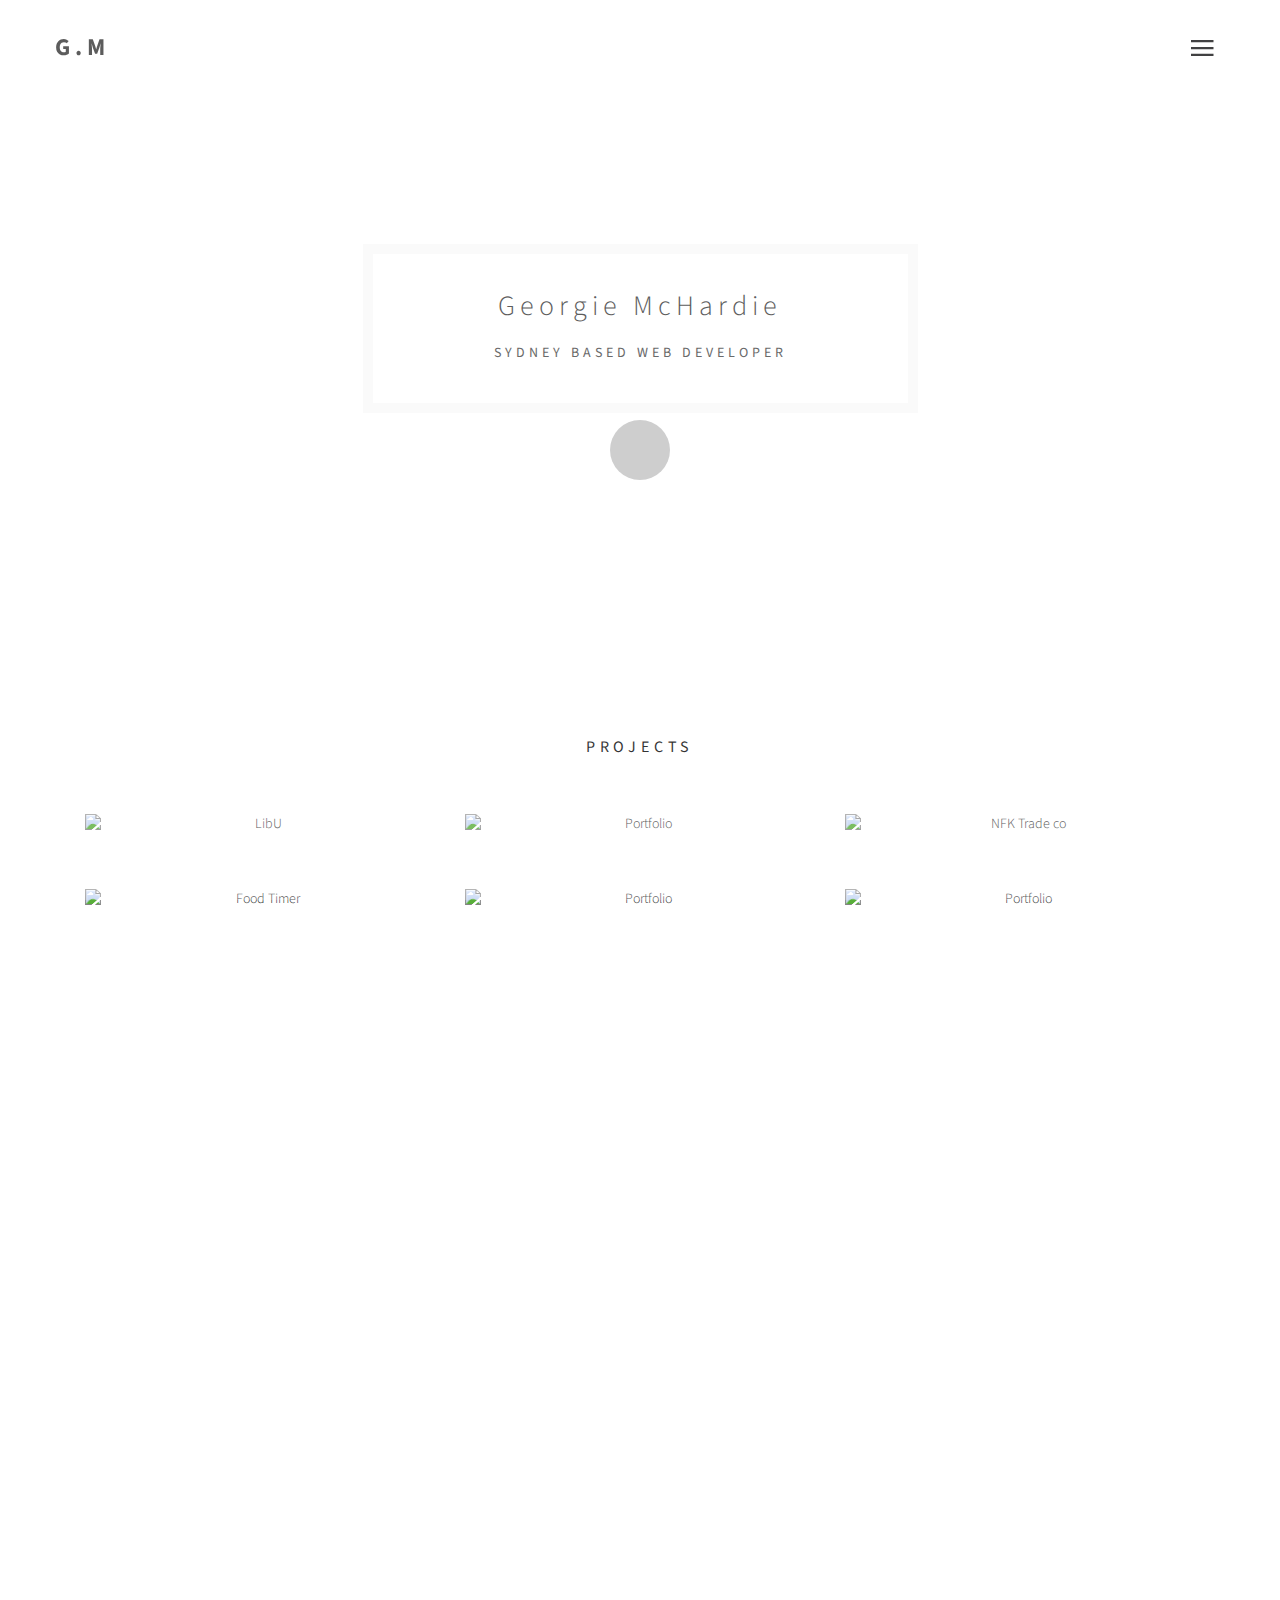
==== commit 5edf8ce5: "responsiveness fixed" ====
--- a/index.html
+++ b/index.html
@@ -218,7 +218,7 @@
       <div class="row">
 
          <div class="wow fadeInUp col-md-4 col-sm-5" data-wow-delay="1.3s">
-         	<img src="https://i.imgur.com/kIVFi76.jpg" class="img-responsive" alt="About" style="border-radius: 50%">
+         	<img src="https://i.imgur.com/kIVFi76.jpg" class="img-responsive" alt="About" >
 		</div>
 
 		<div class="wow fadeInUp col-md-7 col-sm-7" data-wow-delay="1.6s">
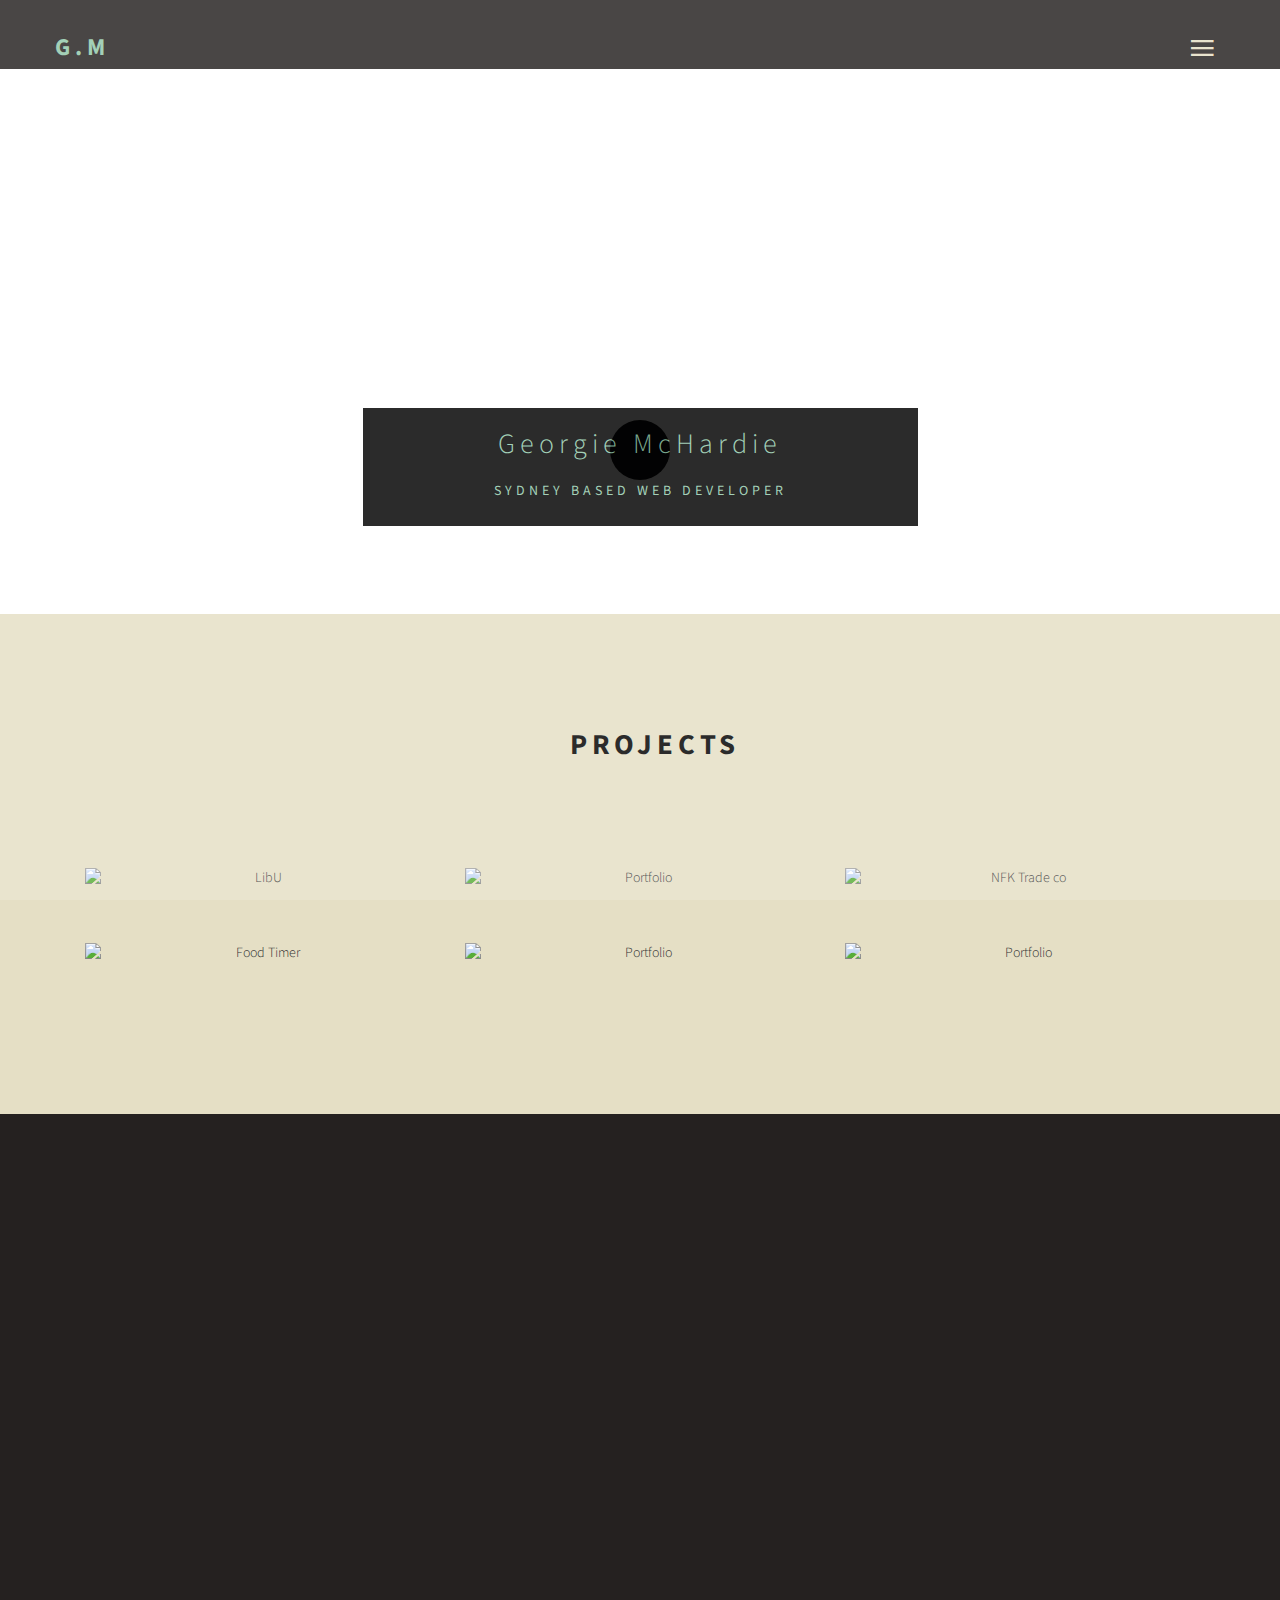
==== commit 059fee8e: "background and color scheme added" ====
--- a/index.html
+++ b/index.html
@@ -78,7 +78,7 @@
                       <ul id="nav-menu">
                         <li><a href="index.html">Home</a></li>
                         <li><a href="#about">About</a></li>
-                        <li><a href="#projects">Projects</a></li>
+                        <li><a href="#portfolio">Projects</a></li>
                         <li><a href="#contact">Contact</a></li>
                       </ul>
                     </div>
@@ -101,9 +101,9 @@
 	<div class="container">
 		<div class="row">
 
-			<div class="col-md-offset-3 col-md-6 col-sm-offset-2 col-sm-8">
-          <div class="header-thumb" style="font-size: 28px; letter-spacing: 5px">Georgie McHardie</h1>
-              <h3 class="wow fadeInUp" data-wow-delay="1.9s">Sydney based Web Developer</h3>
+			<div class="col-md-offset-3 col-md-6 col-sm-offset-2 col-sm-8" st>
+          <div class="header-thumb" style="font-size: 28px; letter-spacing: 5px; color: #91c7A9;">Georgie McHardie</h1>
+              <h3 class="wow fadeInUp" data-wow-delay="1.9s;" style="color: #91c7A9">Sydney based Web Developer</h3>
           </div>
 			</div>
 
@@ -123,15 +123,22 @@
                <!-- iso section -->
                <div class="iso-section wow fadeInUp" data-wow-delay="2.6s">
 
-                  <h2 id="projects" style="color: black; margin: 5%">Projects</h2>
-
+                  <div class="container">
+                     <div class="row">
+               
+               
+                        <div class="wow fadeInUp col-md-12 col-sm-12" data-wow-delay="1.6s">
+                           <h1 id="portfolio">Projects</h1>
+                        </div>
+                     </div>
+               </div>
                         <!-- iso box section -->
                         <div class="iso-box-section wow fadeInUp" data-wow-delay="1s">
                            <div class="iso-box-wrapper col4-iso-box">
 
                               <div class="iso-box photoshop branding col-md-4 col-sm-6">
                                  <div class="portfolio-thumb">
-                                    <img src="https://i.imgur.com/4ctSIXo.png?1" class="img-responsive" alt="LibU">
+                                    <img src="https://i.imgur.com/gwHJW1U.png" class="img-responsive" alt="LibU">
                                        <div class="portfolio-overlay">
                                           <div class="portfolio-item">
                                                 <a href="https://lib-u.herokuapp.com/" target="_blank"><i class="fa fa-link"></i></a>
@@ -143,7 +150,7 @@
 
                               <div class="iso-box graphic template col-md-4 col-sm-6">
                                  <div class="portfolio-thumb">
-                                    <img src="https://i.imgur.com/TdeePIl.png?1" class="img-responsive" alt="Portfolio">
+                                    <img src="https://i.imgur.com/0SyOr2r.png" class="img-responsive" alt="Portfolio">
                                        <div class="portfolio-overlay">
                                           <div class="portfolio-item">
                                                 <a href="http://hot-hot-holes.s3-website.us-east-2.amazonaws.com" target="_blank"><i class="fa fa-link"></i></a>
@@ -155,7 +162,7 @@
 
                               <div class="iso-box template graphic col-md-4 col-sm-6">
                                  <div class="portfolio-thumb">
-                                    <img src="https://i.imgur.com/IZYwgBi.png?1" alt="NFK Trade co" class="img-responsive" alt="Portfolio">
+                                    <img src="https://i.imgur.com/GvN03NC.png" alt="NFK Trade co" class="img-responsive" alt="Portfolio">
                                        <div class="portfolio-overlay">
                                           <div class="portfolio-item">
                                                 <a href="https://ggmchardie.github.io/NFK_TRADECO_DEMOV/" target="_blank"><i class="fa fa-link"></i></a>
@@ -167,7 +174,7 @@
 
                               <div class="iso-box graphic template col-md-4 col-sm-6">
                                  <div class="portfolio-thumb">
-                                    <img src="https://i.imgur.com/z2ZTb0r.jpg?3" class="img-responsive" alt="Food Timer">
+                                    <img src="https://i.imgur.com/rLYQYJo.jpg?4" class="img-responsive" alt="Food Timer">
                                        <div class="portfolio-overlay">
                                           <div class="portfolio-item">
                                                 <a href="https://github.com/ggmchardie/food-timer" target="_blank"><i class="fa fa-link"></i></a>
@@ -179,7 +186,7 @@
 
                               <div class="iso-box photoshop branding col-md-4 col-sm-6">
                                  <div class="portfolio-thumb">
-                                    <img src="https://i.imgur.com/crVI32z.png?1" class="img-responsive" alt="Portfolio">
+                                    <img src="https://i.imgur.com/Bt8A4y7.png" class="img-responsive" alt="Portfolio">
                                        <div class="portfolio-overlay">
                                           <div class="portfolio-item">
                                                 <a href="https://github.com/ggmchardie/gtracker"><i class="fa fa-link"></i></a>
@@ -191,7 +198,7 @@
 
                               <div class="iso-box graphic branding col-md-4 col-sm-6">
                                  <div class="portfolio-thumb">
-                                    <img src="https://i.imgur.com/OosXLLq.jpg?1" class="img-responsive" alt="Portfolio">
+                                    <img src="https://i.imgur.com/OosXLLq.jpg?2" class="img-responsive" alt="Portfolio">
                                        <div class="portfolio-overlay">
                                           <div class="portfolio-item">
                                                 <a href=""><i class="fa fa-link"></i></a>
@@ -222,7 +229,7 @@
 		</div>
 
 		<div class="wow fadeInUp col-md-7 col-sm-7" data-wow-delay="1.6s">
-			<h1 id="about">About Me</h1>
+			<h1 id="about" style="color: #91c7A9">About Me</h1>
 			<p>I am a web developer with a background in both
             library & information services and education.  
             I have worked as a library assistant in the
@@ -264,7 +271,7 @@
    <div class="container" style="margin-top: -2%">
       <div class="row">
 
-		<div class="wow fadeInUp col-md-6 col-sm-12" data-wow-delay="1.6s">
+		<div class="wow fadeInUp col-md-12 col-sm-12" data-wow-delay="1.6s">
 			<h1 id="contact">Contact Me</h1>
 			<div class="contact-form">
 				<form class="contact-form" id="staticform"action="https://api.staticforms.xyz/submit" method="post">
@@ -334,8 +341,10 @@
 						<p>Sydney, NSW</p>
 					</div>
 				</div>
-			</div>
-
+         </div>
+         
+
+         
       </div>
    </div>
 </section>
--- a/css/style.css
+++ b/css/style.css
@@ -155,8 +155,8 @@
 }
 
 .navbar {
-  background: transparent;
-  height: 94px;
+  background: #252120;;
+  height: 69px;
   max-height: 94px;
   margin: 0;
   border-radius: 0;
@@ -175,7 +175,7 @@
   letter-spacing: 0.3rem;
 }
 .brand a {
-  color: #333;
+  color: #91c7A9;
   font-size: 24px;
   font-weight: 700;
   opacity: 1;
@@ -228,11 +228,11 @@
   height: 70px;
   max-height: 70px;
   margin: 0;
-  background: #ffffff;
+  background: #252120;;
 }
 
 .sticky nav.transparent .navbar {
-  background: transparent;
+  background: #252120;;
 }
 
 @media all and (max-width: 990px) {
@@ -240,10 +240,10 @@
     color: #555555;
   }
   .nav-inner {
-    background: #ffffff;
+    background: #252120;;
   }
   .transparent {
-    background: transparent;
+    background: #252120;;
   }
   .navicon {
     padding-right: 10px;
@@ -300,7 +300,7 @@
 
 .circle i {
   font-size: 36px;
-  color: #111112;
+  color: #E5DFC5;
 }
 
 .circle.dark {
@@ -404,9 +404,12 @@
 }
 
 #header .header-thumb {
-  background: #ffffff;
-  border: 10px solid #f9f9f9;
   padding: 62px 20px 62px 20px;
+  font-size: 28px;
+  letter-spacing: 5px;
+  padding: 3% !important;
+  background-color: black;
+  margin-top: 34%;
 }
 
 .header-one .header-thumb,
@@ -426,9 +429,9 @@
 }
 
 .header-one {
-  background: url('https://i.imgur.com/VOvUhHV.jpg') no-repeat;
+  background: url('https://i.imgur.com/VCiCmFS.png') no-repeat;
   height: 60vh !important;
-  min-height: 520px;
+  min-height: 545px;
   padding-top: 150px !important;
 }
 .header-two {
@@ -450,6 +453,7 @@
   text-align: center;
   padding-top: 3rem;
   padding-bottom: 6rem;
+  background-color: #E5DFC5;
 }
 
 #portfolio img {
@@ -482,7 +486,7 @@
 
 #portfolio .portfolio-thumb .portfolio-overlay .portfolio-item {
     text-align: center;
-    padding: 30% 20px 20px;
+    padding-top: 7%;
 }
 
 #portfolio .portfolio-thumb .portfolio-overlay .fa {
@@ -565,26 +569,20 @@
     display: block;
 }
 
-/* single project section styles
-/* ========================================== */
-#single-project {
-  padding-top: 4rem;
-  padding-bottom: 6rem;
-}
-
-#single-project .project-info {
-  padding-bottom: 10px;
-}
-
-#single-project img {
-  padding-top: 14px;
-}
-
 /* about section styles
 /* ========================================== */
 #about {
   padding-top: 5rem;
   padding-bottom: 8rem;
+  background-color: #252120;
+}
+
+#about p {
+  color: #E5DFC5;
+}
+
+#about a {
+  color: #E5DFC5;
 }
 
 #about .col-md-4 {
@@ -601,79 +599,32 @@
   margin-top: 20px;
 }
 
-/* blog & single post section styles
+/* contact section styles
 /* ========================================== */
-#blog, 
-#single-post {
-  padding-top: 4rem;
-  padding-bottom: 6rem;
-}
-
-#blog .blog-thumb {
-  padding-top: 60px;
-  padding-bottom: 40px;
-}
-
-#blog .post-format,
-#single-post .post-format {
-  padding-bottom: 10px;
-}
-
-#blog .post-format span,
-#single-post .post-format span {
-  color: #888;
-  font-weight: 400;
-  letter-spacing: 1px;
+#contact {
+  padding-top: 5rem;
+  padding-bottom: 0rem;
+  background-color:#E5DFC5;
+}
+
+#contact .fa {
+  font-size: 32px;
   padding-right: 10px;
 }
 
-#blog .blog-thumb .btn {
-  border-radius: 0px;
-  padding: 10px 32px;
-  letter-spacing: 2px;
-  text-transform: uppercase;
-  margin-top: 22px;
-  transition: all 0.4s ease-in-out;
-}
-#blog .blog-thumb .btn:hover {
-  background: #111112;
-  border-color: transparent;
-  color: #ffffff;
-}
-
-#single-post blockquote {
-  margin-top: 32px;
-  letter-spacing: 2px;
-}
-
-.post-image {
-	margin: 25px 0px;
-}
-
-#single-post .blog-comment,
-#single-post .blog-comment-form {
-  margin-top: 62px;
-}
-
-#single-post .blog-comment h3,
-#single-post .blog-comment-form h3 {
-  padding-bottom: 20px;
-}
-
-#single-post .blog-comment .media {
-  padding-bottom: 22px;
-}
-
-#single-post .blog-comment .media img {
-  padding-right: 14px;
-}
-
-#single-post .blog-comment h4 {
-  font-weight: 700;
-}
-
-#single-post .blog-comment-form .form-control {
-  background: transparent;
+#contact #map-canvas  {
+  border: none;
+  width: 100%;
+  height: 300px;
+  margin-top: 40px;
+}
+
+#contact .contact-form {
+  padding-top: 14px;
+}
+
+#contact .form-control {
+  background: #ffffff;
   border: 1px solid #eee;
   border-radius: 0px;
   box-shadow: none;
@@ -682,57 +633,21 @@
   transition: all 0.4s ease-in-out;
 }
 
-#single-post .blog-comment-form input[type="submit"] {
-  background: #111112;
-  border-color: transparent;
-  color: #ffffff;
-  height: 50px;
-}
-
-
-/* contact section styles
-/* ========================================== */
-#contact {
-  padding-top: 5rem;
-  padding-bottom: 0rem;
-}
-
-#contact .fa {
-  font-size: 32px;
-  padding-right: 10px;
-}
-
-#contact #map-canvas  {
-  border: none;
-  width: 100%;
-  height: 300px;
-  margin-top: 40px;
-}
-
-#contact .contact-form {
-  padding-top: 14px;
-}
-
-#contact .form-control {
-  background: transparent;
-  border: 1px solid #eee;
-  border-radius: 0px;
-  box-shadow: none;
-  font-size: 16px;
-  margin-bottom: 16px;
-  transition: all 0.4s ease-in-out;
-}
-
 #contact .form-control:hover {
   border-color: #f0f0f0;
 }
 
+.label {
+  color: #000;
+}
+
 #contact textarea {min-height: 100px;}
 
 #contact input {height: 50px;}
 
 #contact input[type='submit'] {
-  background: #111112;
+  border-color: #91c7A9;
+  background: #91c7A9;
   color: #ffffff;
   font-size: 15px;
   font-weight: 400;
@@ -761,7 +676,7 @@
 /* footer section styles
 /* ========================================== */
 footer {
-  background: #141414;
+  background: #252120;
   padding-top: 120px;
   padding-bottom: 120px;
   text-align: center;
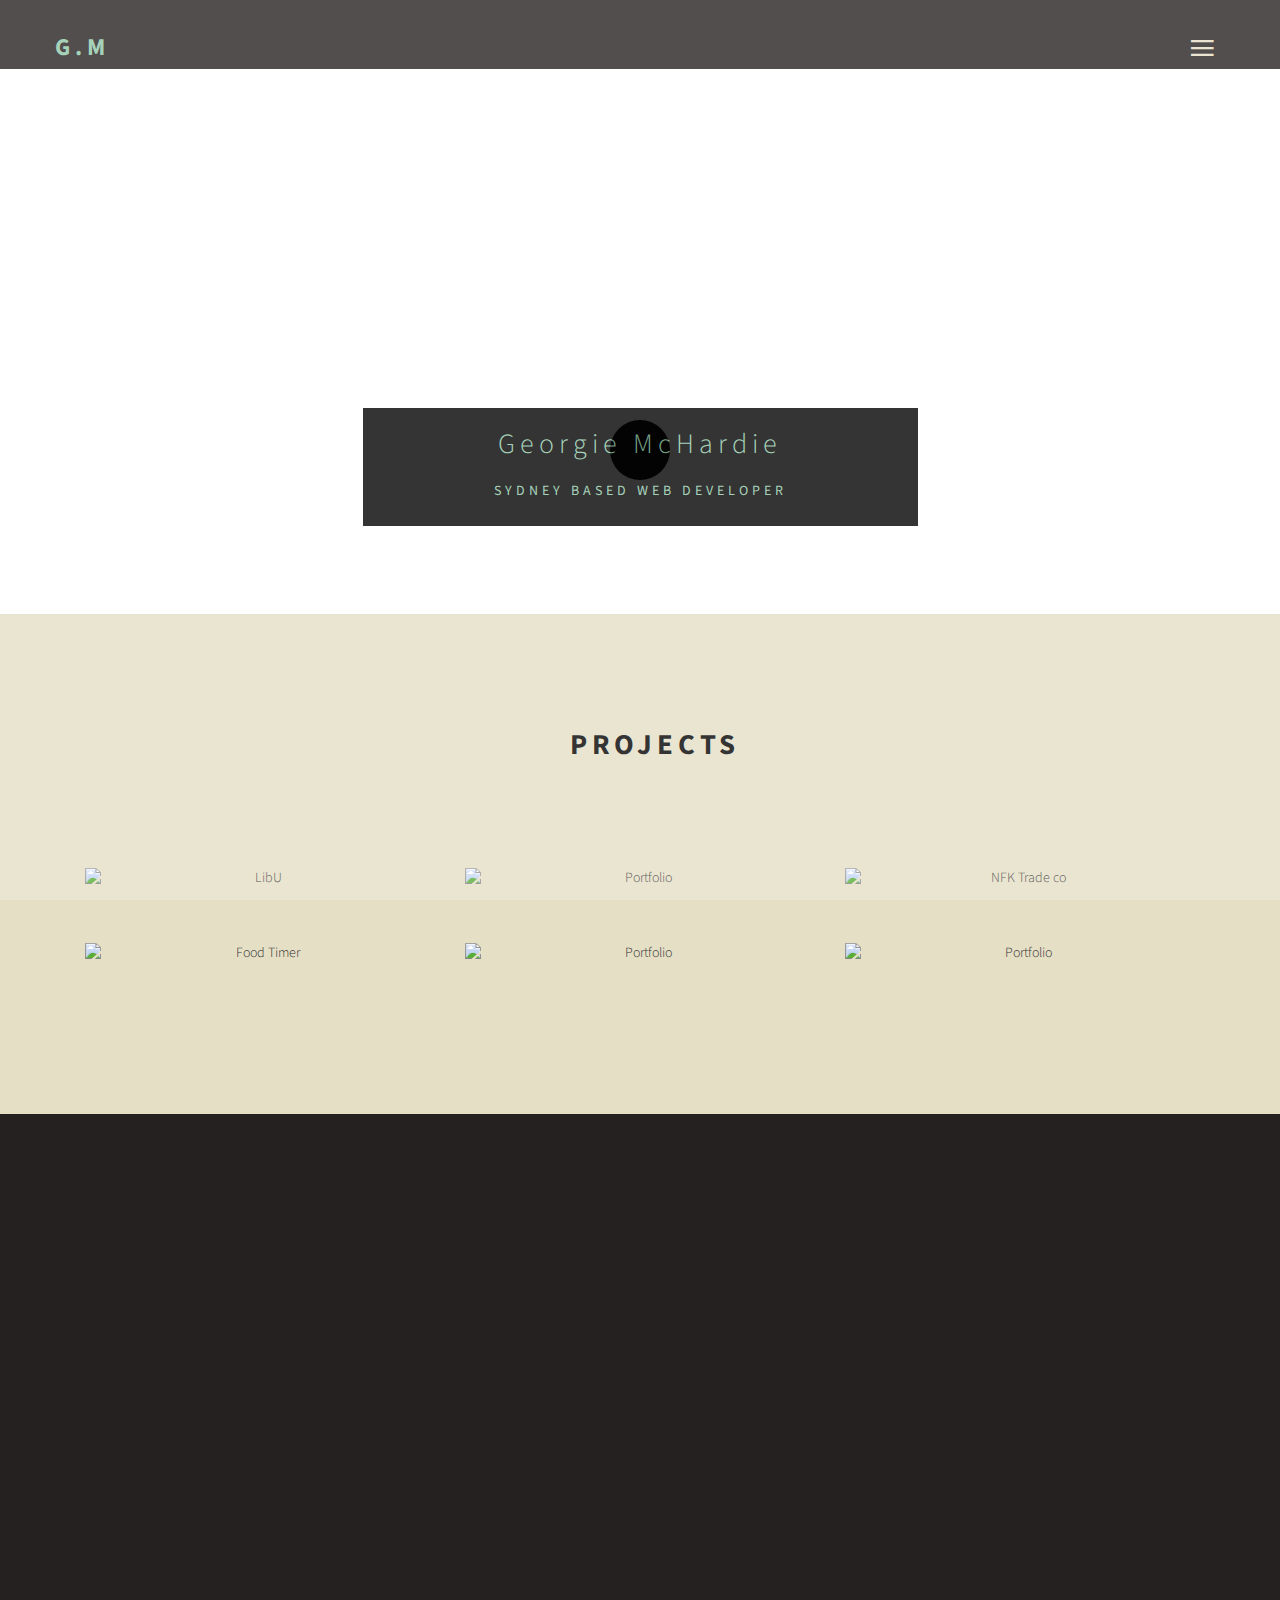
==== commit 403d269b: "github and linkedin links moved to social media secion" ====
--- a/index.html
+++ b/index.html
@@ -80,6 +80,7 @@
                         <li><a href="#about">About</a></li>
                         <li><a href="#portfolio">Projects</a></li>
                         <li><a href="#contact">Contact</a></li>
+                        <li><a href="#links">Links</a></li>
                       </ul>
                     </div>
                   </div>
@@ -242,21 +243,9 @@
             I hope to build my career based upon this</p>
             <br>
             <br>
-            <a href="https://drive.google.com/file/d/1sZdE-nbVIadNWPEOtGZFAqqHBo4qeZz_/view?usp=sharing" target="_blank"> <i>Click here to view my CV</i></a>
+            <a href="https://drive.google.com/file/d/17LCzeDEBa_JfJ_O7mDe9ECkZ_88ty1vV/view?usp=sharing" target="_blank"> <i>Click here to view my CV</i></a>
 			
-      
-
-            <!--GITHUB LINK-->          
-            <div>
-               <a href="https://github.com/ggmchardie" target="_blank">
-               <img src="https://i.imgur.com/MhmoLEv.png?1" title="githublink" class="linktwo"  style="width: 10%"/></a>
-            </div>
-       
-            <!--LINKEDIN LINK-->
-            <div>
-               <a href="https://www.linkedin.com/in/georgia-mchardie-0a441a17b/" target="_blank">
-               <img src="https://i.imgur.com/56Tg56f.png?2" alt= "linkedinlink" title="linkedinlink" class="linkthree" style="width: 10%"/></a>
-         </div>
+            
       </div>
 
 
@@ -295,7 +284,7 @@
                 <div class="field">
                     <label class="label">Message</label>
                     <div class="control">
-                    <textarea class="form-control class="textarea" name="message" placeholder="Enter Your Message" required></textarea>
+                    <textarea class="form-control" type="textarea" name="message" placeholder="Enter Your Message" required></textarea>
                     </div>
                 </div>
                 <div class="contact-submit">
@@ -352,22 +341,25 @@
 
 <!-- Footer section
 ================================================== -->
-<footer>
+<footer id="links">
 	<div class="container">
 		<div class="row">
 
 			<div class="col-md-12 col-sm-12">
-				<p class="wow fadeInUp"  data-wow-delay="0.3s">Copyright © 2019 Georgia McHardie</p>
 				<ul class="social-icon wow fadeInUp"  data-wow-delay="0.6s">
-					<li><a href="#" class="fa fa-facebook"></a></li>
-					<li><a href="#" class="fa fa-twitter"></a></li>
-					<li><a href="#" class="fa fa-dribbble"></a></li>
-					<li><a href="#" class="fa fa-behance"></a></li>
-					<li><a href="#" class="fa fa-google-plus"></a></li>
-				</ul>
-			</div>
-			
-		</div>
+					<li><a href="https://github.com/ggmchardie" target="_blank" class="fa fa-github"></a></li>
+					<li><a href="https://www.linkedin.com/in/georgia-mchardie-0a441a17b/" target="_blank" class="fa fa-linkedin"></a></li>
+            </ul>
+            
+         </div>
+         
+      </div>
+      
+      <div class="row">
+         <div class="col-md-12 col-sm-12">
+            <p class="wow fadeInUp"  data-wow-delay="0.3s" style="margin-top: 3%;">Copyright © 2019 Georgia McHardie</p>
+         </div>
+      </div>
 	</div>
 </footer>
 
--- a/css/style.css
+++ b/css/style.css
@@ -677,8 +677,8 @@
 /* ========================================== */
 footer {
   background: #252120;
-  padding-top: 120px;
-  padding-bottom: 120px;
+  padding-top: 85px;
+  padding-bottom: 26px;
   text-align: center;
 }
 
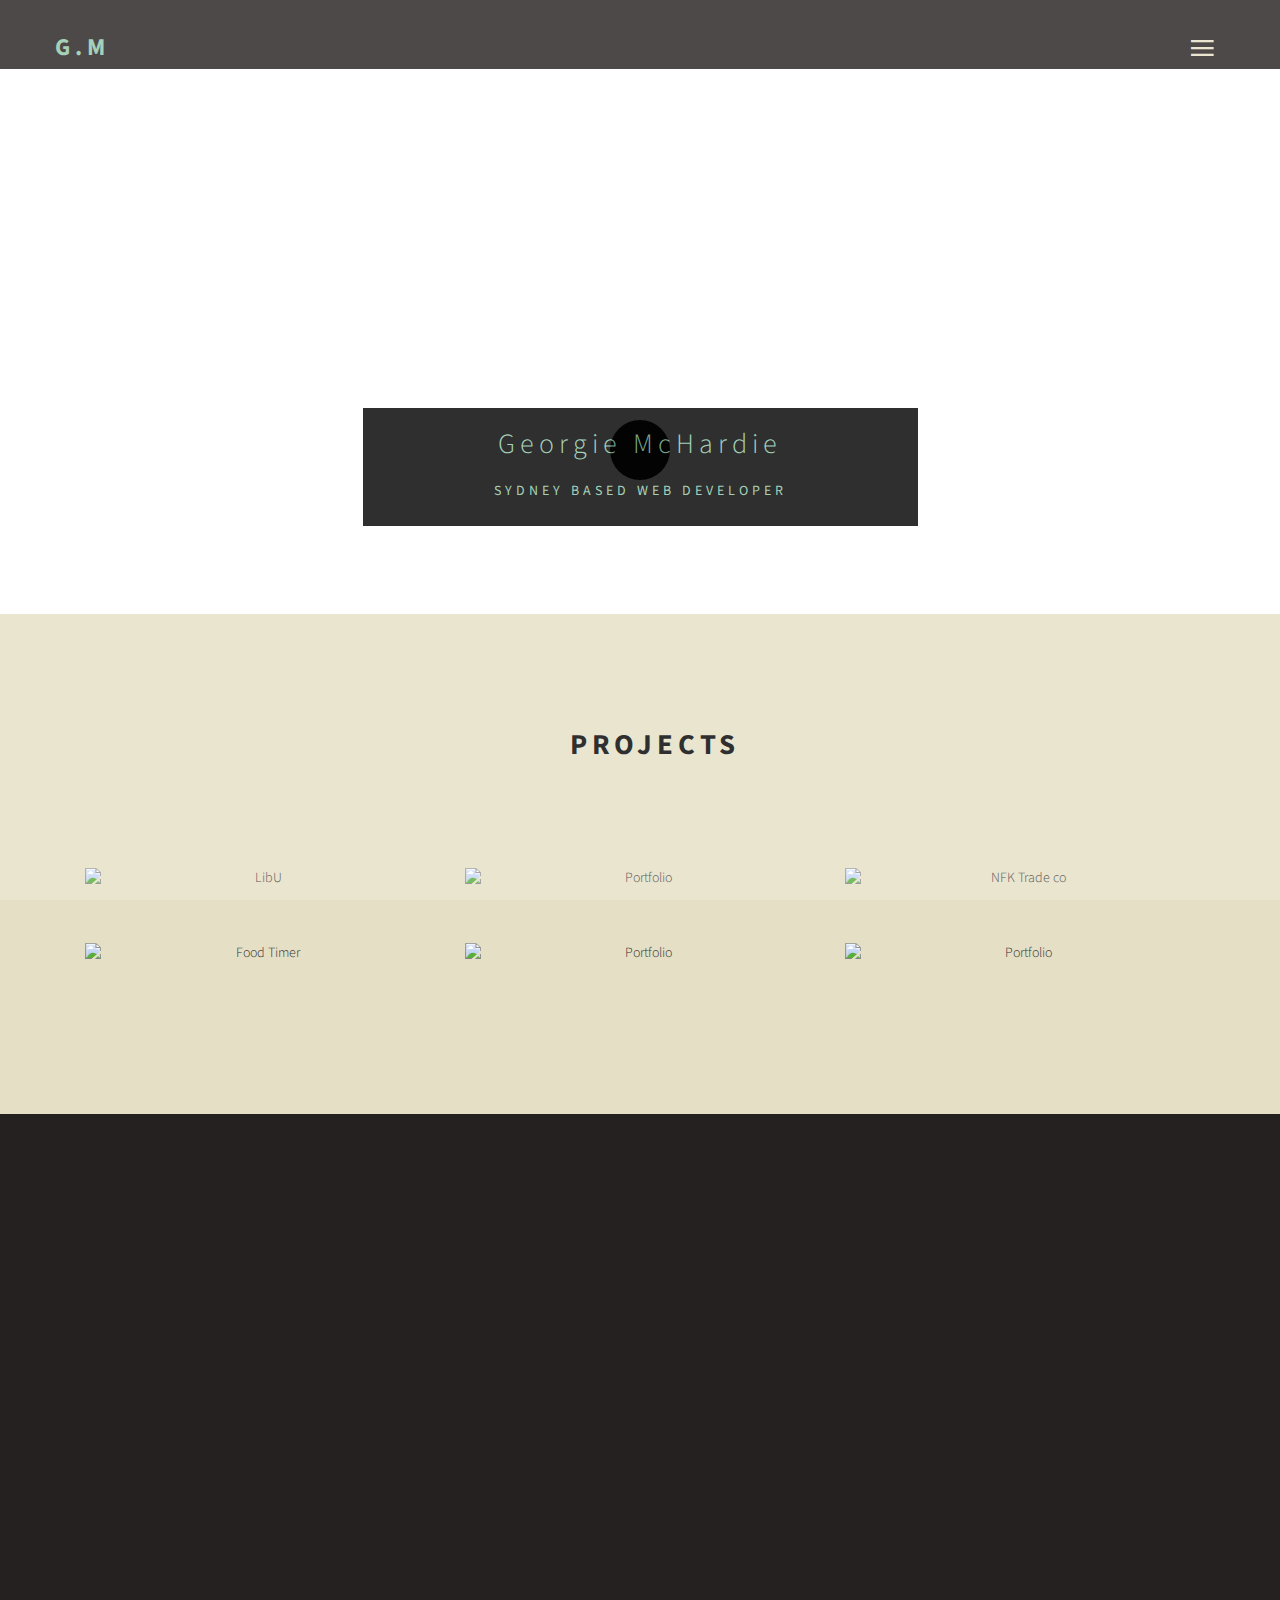
==== commit bc7ac200: "new resume added" ====
--- a/index.html
+++ b/index.html
@@ -243,7 +243,7 @@
             I hope to build my career based upon this</p>
             <br>
             <br>
-            <a href="https://drive.google.com/file/d/17LCzeDEBa_JfJ_O7mDe9ECkZ_88ty1vV/view?usp=sharing" target="_blank"> <i>Click here to view my CV</i></a>
+            <a href="https://docs.google.com/document/d/1Z2svKwYjCFIXzynDbHRXBsSOBOJGy78l0rfEtDePCAs/edit?usp=sharing" target="_blank"> <i>Click here to view my CV</i></a>
 			
             
       </div>
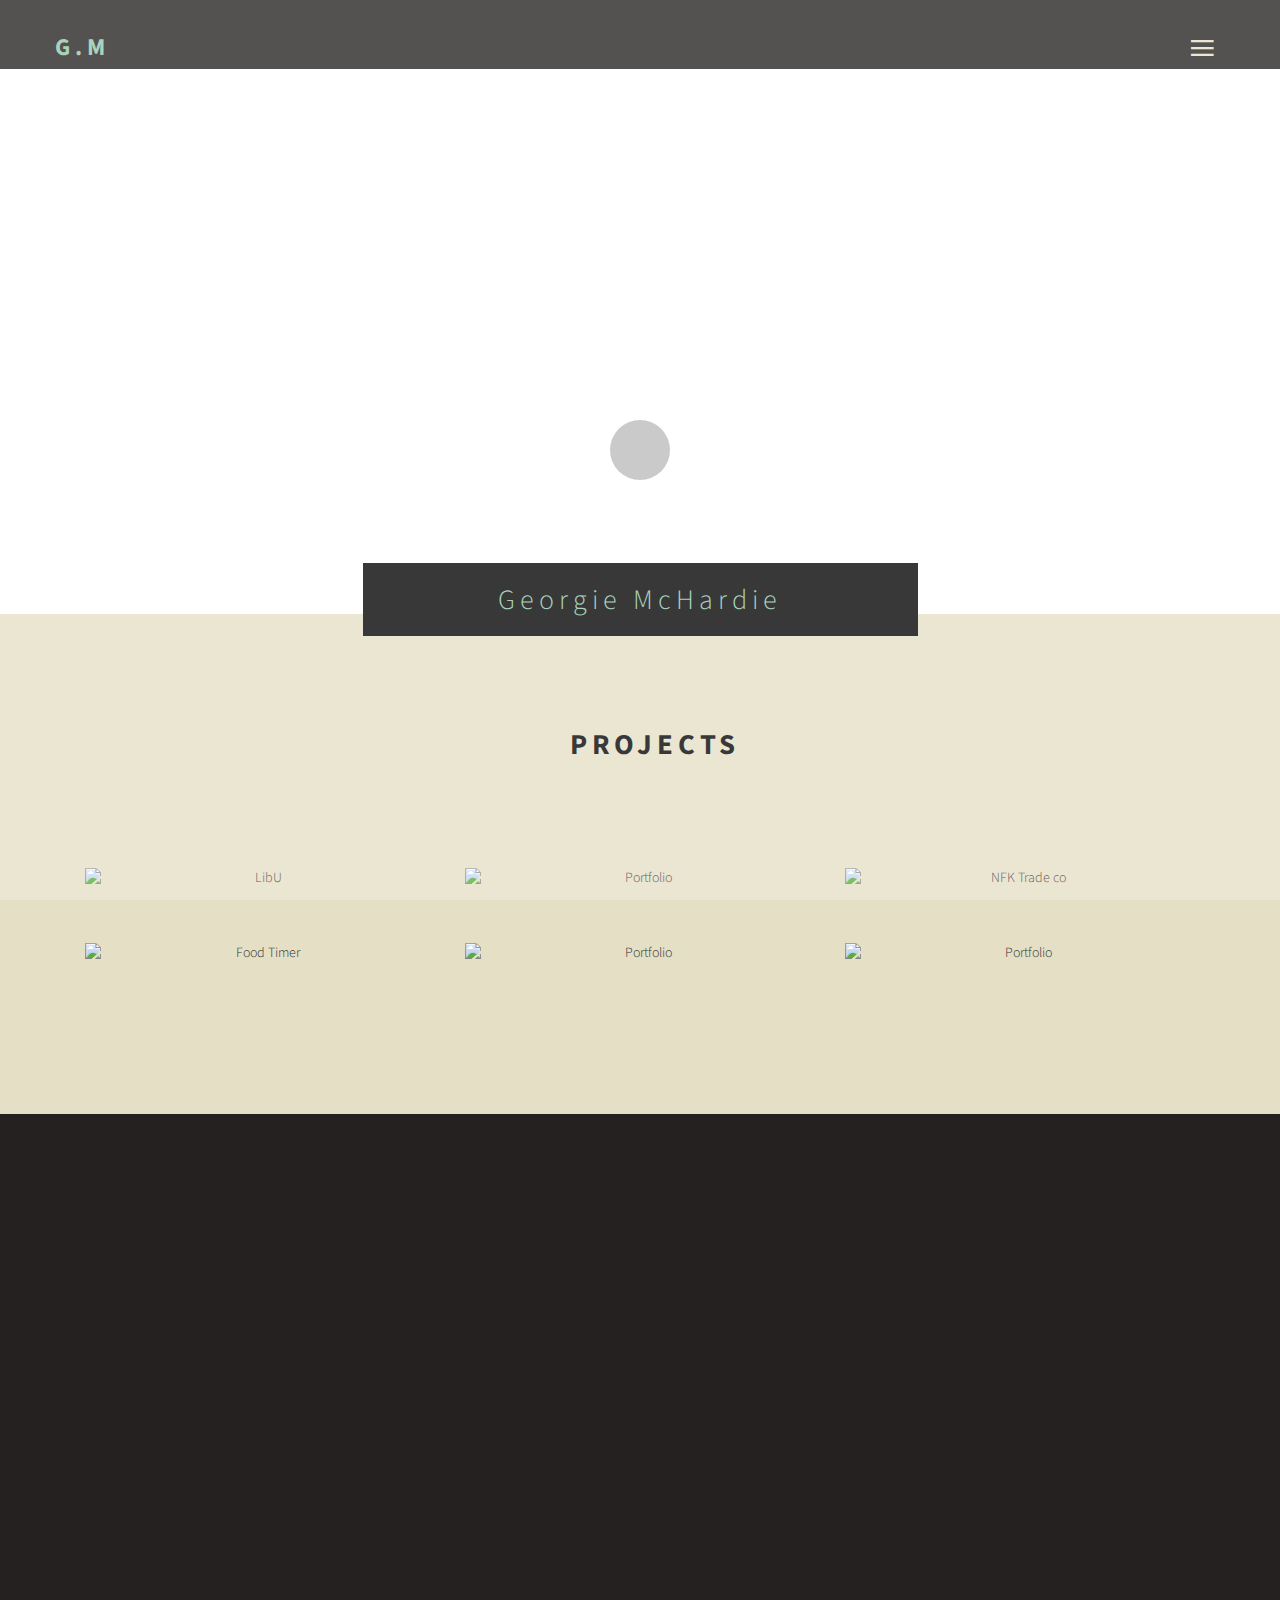
==== commit f30daaac: "new_updates" ====
--- a/index.html
+++ b/index.html
@@ -104,7 +104,6 @@
 
 			<div class="col-md-offset-3 col-md-6 col-sm-offset-2 col-sm-8" st>
           <div class="header-thumb" style="font-size: 28px; letter-spacing: 5px; color: #91c7A9;">Georgie McHardie</h1>
-              <h3 class="wow fadeInUp" data-wow-delay="1.9s;" style="color: #91c7A9">Sydney based Web Developer</h3>
           </div>
 			</div>
 
@@ -163,7 +162,7 @@
 
                               <div class="iso-box template graphic col-md-4 col-sm-6">
                                  <div class="portfolio-thumb">
-                                    <img src="https://i.imgur.com/GvN03NC.png" alt="NFK Trade co" class="img-responsive" alt="Portfolio">
+                                    <img src="https://i.imgur.com/GvN03NC.png" alt="NFK Trade co" class="img-responsive" alt="Portfolio" style = "size: 1280 × 720px" >
                                        <div class="portfolio-overlay">
                                           <div class="portfolio-item">
                                                 <a href="https://ggmchardie.github.io/NFK_TRADECO_DEMOV/" target="_blank"><i class="fa fa-link"></i></a>
@@ -175,11 +174,11 @@
 
                               <div class="iso-box graphic template col-md-4 col-sm-6">
                                  <div class="portfolio-thumb">
-                                    <img src="https://i.imgur.com/rLYQYJo.jpg?4" class="img-responsive" alt="Food Timer">
-                                       <div class="portfolio-overlay">
-                                          <div class="portfolio-item">
-                                                <a href="https://github.com/ggmchardie/food-timer" target="_blank"><i class="fa fa-link"></i></a>
-                                                <h2>Food Timer</h2>
+                                    <img src="https://images.unsplash.com/photo-1605962644201-e8af3f9d496f?ixid=MnwxMjA3fDB8MHxwaG90by1wYWdlfHx8fGVufDB8fHx8&ixlib=rb-1.2.1&auto=format&fit=crop&w=1052&q=80" style = "size: 1280 × 720px" class="img-responsive" alt="Food Timer">
+                                       <div class="portfolio-overlay">
+                                          <div class="portfolio-item">
+                                                <a href="https://drive.google.com/file/d/1FEk8a53xHSSFvP2GZJdjmZcprZ88cnn9/view?usp=sharing" target="_blank"><i class="fa fa-link"></i></a>
+                                                <h2>Quarantine Management System</h2>
                                              </div>
                                        </div>
                                  </div>
@@ -187,22 +186,22 @@
 
                               <div class="iso-box photoshop branding col-md-4 col-sm-6">
                                  <div class="portfolio-thumb">
-                                    <img src="https://i.imgur.com/Bt8A4y7.png" class="img-responsive" alt="Portfolio">
+                                    <img src="https://images.unsplash.com/photo-1608742213509-815b97c30b36?ixid=MnwxMjA3fDB8MHxwaG90by1wYWdlfHx8fGVufDB8fHx8&ixlib=rb-1.2.1&auto=format&fit=crop&w=1350&q=80" class="img-responsive" alt="Portfolio">
                                        <div class="portfolio-overlay">
                                           <div class="portfolio-item">
                                                 <a href="https://github.com/ggmchardie/gtracker"><i class="fa fa-link"></i></a>
-                                                <h2>G Tracker</h2>
-                                             </div>
-                                       </div>
-                                 </div>
-                              </div>
-
-                              <div class="iso-box graphic branding col-md-4 col-sm-6">
-                                 <div class="portfolio-thumb">
-                                    <img src="https://i.imgur.com/OosXLLq.jpg?2" class="img-responsive" alt="Portfolio">
-                                       <div class="portfolio-overlay">
-                                          <div class="portfolio-item">
-                                                <a href=""><i class="fa fa-link"></i></a>
+                                                <h2>G Tracker Terminal App</h2>
+                                             </div>
+                                       </div>
+                                 </div>
+                              </div>
+
+                              <div class="iso-box graphic branding col-md-4 col-sm-6" style="height: 52%">
+                                 <div class="portfolio-thumb">
+                                    <img src="https://imgur.com/kGWWti5.png" class="img-responsive" alt="Portfolio">
+                                       <div class="portfolio-overlay">
+                                          <div class="portfolio-item">
+                                                <a href="https://drive.google.com/file/d/19pqfjg1sret946J0qIDLFarEj_8BmmFO/view?usp=sharing" target="_blank"><i class="fa fa-link"></i></a>
                                                 <h2>Karuna</h2>
                                              </div>
                                        </div>
@@ -231,7 +230,7 @@
 
 		<div class="wow fadeInUp col-md-7 col-sm-7" data-wow-delay="1.6s">
 			<h1 id="about" style="color: #91c7A9">About Me</h1>
-			<p>I am a web developer with a background in both
+			<p>I am a computer science student/programmer with a background in both
             library & information services and education.  
             I have worked as a library assistant in the
             public and private sectors, also as a learning 
@@ -241,6 +240,13 @@
             areas has motivated me to use the skills
             and opportunities available to me to help others.
             I hope to build my career based upon this</p>
+         <p>In 2019 I completed a Diploma of Information Technology at 
+            <a href="https://coderacademy.edu.au/">Coder Academy.</a>
+            I went on to start a Bachelor of Computer Science at the 
+            University of Technology Sydney. After the outbreak of 
+            COVID I transferred to Charles Sturt University. I will
+            be graduating at the end of 2022.
+         </p>
             <br>
             <br>
             <a href="https://docs.google.com/document/d/1Z2svKwYjCFIXzynDbHRXBsSOBOJGy78l0rfEtDePCAs/edit?usp=sharing" target="_blank"> <i>Click here to view my CV</i></a>
@@ -303,7 +309,7 @@
 					</div>
 					<div class="media-body">
 						<h3 class="media-heading">Phone</h3>
-						<p>0479131781</p>
+						<p>0487154084</p>
 					</div>
 				</div>
 			</div>
@@ -327,7 +333,7 @@
 					</div>
 					<div class="media-body">
 						<h3 class="media-heading">Address</h3>
-						<p>Sydney, NSW</p>
+						<p>Carwoola, NSW</p>
 					</div>
 				</div>
          </div>
--- a/css/style.css
+++ b/css/style.css
@@ -9,20 +9,20 @@
 /* Body 
 ------------------------------------- */
 body {
-		background: #ffffff;
-    font-family: 'Source Sans Pro', sans-serif;
-    font-style: normal;
-    font-weight: 300;
-    position: relative;
+  background: #ffffff;
+  font-family: 'Source Sans Pro', sans-serif;
+  font-style: normal;
+  font-weight: 300;
+  position: relative;
 }
 
 html,body {
-  width: 100%;
-  overflow-x: hidden;
+width: 100%;
+overflow-x: hidden;
 }
 
 html {
-  font-size: 100%;
+font-size: 100%;
 }
 
 
@@ -30,105 +30,105 @@
 ------------------------------------- */
 
 h1,h2,h3,h4 {
-  font-weight: 400;
-  letter-spacing: 0.3rem;
-  text-transform: uppercase;
+font-weight: 400;
+letter-spacing: 0.3rem;
+text-transform: uppercase;
 }
 
 h1 {
-  color: #000;
-  font-size: 1.8rem;
-  font-weight: 700;
+color: #000;
+font-size: 1.8rem;
+font-weight: 700;
 }
 
 h2 {
-  color: #ffffff;
-  font-size: 1rem;
+color: #ffffff;
+font-size: 1rem;
 }
 
 h3 {
-  color: #444;
-  font-size: 14px;
-  letter-spacing: 4px;
+color: #444;
+font-size: 14px;
+letter-spacing: 4px;
 }
 
 h5 {
-  font-weight: 400;
-  letter-spacing: 1px;
+font-weight: 400;
+letter-spacing: 1px;
 }
 
 p {
-  color: #777;
-  font-size: 16px;
-  line-height: 28px;
-  word-spacing: 1px;
-  letter-spacing: 1px;
+color: #777;
+font-size: 16px;
+line-height: 28px;
+word-spacing: 1px;
+letter-spacing: 1px;
 }
 
 a {
-  outline: none;
-  text-decoration: none;
+outline: none;
+text-decoration: none;
 }
 a,
 a:hover,
 a:focus {
-  color: inherit;
-  text-decoration: none;
-  outline: 0;
-  -webkit-transition: all 0.25s ease-out;
-  -moz-transition: all 0.25s ease-out;
-  -ms-transition: all 0.25s ease-out;
-  -o-transition: all 0.25s ease-out;
-  transition: all 0.25s ease-out;
+color: inherit;
+text-decoration: none;
+outline: 0;
+-webkit-transition: all 0.25s ease-out;
+-moz-transition: all 0.25s ease-out;
+-ms-transition: all 0.25s ease-out;
+-o-transition: all 0.25s ease-out;
+transition: all 0.25s ease-out;
 }
 
 img {
-  width: 100%;
-  max-width: 100%;
+width: 100%;
+max-width: 100%;
 }
 
 
 /* preloader styles
 /* ========================================== */
 .preloader {
-    position: fixed;
-    top: 0;
-    left: 0;
-    width: 100%;
-    height: 100%;
-    z-index: 99999;
-    display: flex;
-    flex-flow: row nowrap;
-    justify-content: center;
-    align-items: center;
-    background: none repeat scroll 0 0 #fff;
+  position: fixed;
+  top: 0;
+  left: 0;
+  width: 100%;
+  height: 100%;
+  z-index: 99999;
+  display: flex;
+  flex-flow: row nowrap;
+  justify-content: center;
+  align-items: center;
+  background: none repeat scroll 0 0 #fff;
 }
 
 .sk-spinner-pulse {
-  width: 60px;
-  height: 60px;
-  background-color: #111112;
-  border-radius: 100%;
-  -webkit-animation: sk-pulseScaleOut 1s infinite ease-in-out;
-          animation: sk-pulseScaleOut 1s infinite ease-in-out; }
+width: 60px;
+height: 60px;
+background-color: #111112;
+border-radius: 100%;
+-webkit-animation: sk-pulseScaleOut 1s infinite ease-in-out;
+        animation: sk-pulseScaleOut 1s infinite ease-in-out; }
 
 @-webkit-keyframes sk-pulseScaleOut {
-  0% {
-    -webkit-transform: scale(0);
-            transform: scale(0); }
-  100% {
-    -webkit-transform: scale(1);
-            transform: scale(1);
-    opacity: 0; } }
+0% {
+  -webkit-transform: scale(0);
+          transform: scale(0); }
+100% {
+  -webkit-transform: scale(1);
+          transform: scale(1);
+  opacity: 0; } }
 
 @keyframes sk-pulseScaleOut {
-  0% {
-    -webkit-transform: scale(0);
-            transform: scale(0); }
-  100% {
-    -webkit-transform: scale(1);
-            transform: scale(1);
-    opacity: 0; } }
+0% {
+  -webkit-transform: scale(0);
+          transform: scale(0); }
+100% {
+  -webkit-transform: scale(1);
+          transform: scale(1);
+  opacity: 0; } }
 
 
 
@@ -136,280 +136,280 @@
 /* ========================================== */
 .nav-container,
 nav {
-  overflow: visible;
-  transition: all 0.3s ease;
-  -webkit-transition: all 0.3s ease;
-  -moz-transition: all 0.3s ease;
+overflow: visible;
+transition: all 0.3s ease;
+-webkit-transition: all 0.3s ease;
+-moz-transition: all 0.3s ease;
 }
 
 nav {
-  -webkit-backface-visibility: hidden;
-  backface-visibility: hidden;
-  transition: all 0.3s ease;
-  -webkit-transition: all 0.3s ease;
-  -moz-transition: all 0.3s ease;
+-webkit-backface-visibility: hidden;
+backface-visibility: hidden;
+transition: all 0.3s ease;
+-webkit-transition: all 0.3s ease;
+-moz-transition: all 0.3s ease;
 }
 
 nav a {
-  color: #333333;
+color: #333333;
 }
 
 .navbar {
+background: #252120;;
+height: 69px;
+max-height: 94px;
+margin: 0;
+border-radius: 0;
+transition: all 0.3s ease;
+-webkit-transition: all 0.3s ease;
+-moz-transition: all 0.3s ease;
+}
+
+.brand {
+float: left;
+padding: 30px 0 0;
+transition: all 0.3s ease;
+-webkit-transition: all 0.3s ease;
+-moz-transition: all 0.3s ease;
+text-transform: uppercase;
+letter-spacing: 0.3rem;
+}
+.brand a {
+color: #91c7A9;
+font-size: 24px;
+font-weight: 700;
+opacity: 1;
+text-decoration: none;
+}
+
+.navicon {  
+position: relative;
+right: 0;
+display: -webkit-flex;
+display: -ms-flexbox;
+display: flex;
+-webkit-justify-content: flex-end;
+-ms-flex-pack: end;
+justify-content: flex-end;
+padding: 20px 0 0;
+}
+
+nav ul {
+display: inline-block;
+}
+
+nav ul.right {
+float: right;
+right: 0
+}
+
+#nav-menu a {
+font-weight: 300;
+font-size: 26px;
+color: #ffffff;
+text-transform: uppercase;
+letter-spacing: 0.3rem;
+}
+
+#nav-menu li {
+list-style: none;
+padding: 6px;
+}
+
+.nav-text-light a {
+color: #ffffff;
+}
+
+.sticky .nav-text-light a {
+color: #555555;
+}
+
+.sticky nav.nav-inner .navbar {
+height: 70px;
+max-height: 70px;
+margin: 0;
+background: #252120;;
+}
+
+.sticky nav.transparent .navbar {
+background: #252120;;
+}
+
+@media all and (max-width: 990px) {
+.nav-text-light a {
+  color: #555555;
+}
+.nav-inner {
   background: #252120;;
-  height: 69px;
-  max-height: 94px;
-  margin: 0;
-  border-radius: 0;
-  transition: all 0.3s ease;
-  -webkit-transition: all 0.3s ease;
-  -moz-transition: all 0.3s ease;
-}
-
-.brand {
-  float: left;
-  padding: 30px 0 0;
-  transition: all 0.3s ease;
-  -webkit-transition: all 0.3s ease;
-  -moz-transition: all 0.3s ease;
-  text-transform: uppercase;
-  letter-spacing: 0.3rem;
-}
-.brand a {
-  color: #91c7A9;
-  font-size: 24px;
-  font-weight: 700;
-  opacity: 1;
-  text-decoration: none;
-}
-
-.navicon {  
-  position: relative;
-  right: 0;
-  display: -webkit-flex;
-  display: -ms-flexbox;
-  display: flex;
-  -webkit-justify-content: flex-end;
-  -ms-flex-pack: end;
-  justify-content: flex-end;
-  padding: 20px 0 0;
-}
-
-nav ul {
-  display: inline-block;
-}
-
+}
+.transparent {
+  background: #252120;;
+}
+.navicon {
+  padding-right: 10px;
+}
 nav ul.right {
-  float: right;
-  right: 0
-}
-
-#nav-menu a {
-  font-weight: 300;
-  font-size: 26px;
-  color: #ffffff;
-  text-transform: uppercase;
-  letter-spacing: 0.3rem;
-}
-
-#nav-menu li {
-  list-style: none;
-  padding: 6px;
-}
-
-.nav-text-light a {
-  color: #ffffff;
-}
-
-.sticky .nav-text-light a {
-  color: #555555;
-}
-
-.sticky nav.nav-inner .navbar {
-  height: 70px;
-  max-height: 70px;
-  margin: 0;
-  background: #252120;;
-}
-
-.sticky nav.transparent .navbar {
-  background: #252120;;
-}
-
-@media all and (max-width: 990px) {
-  .nav-text-light a {
-    color: #555555;
-  }
-  .nav-inner {
-    background: #252120;;
-  }
-  .transparent {
-    background: #252120;;
-  }
-  .navicon {
-    padding-right: 10px;
-  }
-  nav ul.right {
-  float: left;
-  }
+float: left;
+}
 }
 
 a.icon {
-  font-size: 32px;
-  padding-right: 20px;
+font-size: 32px;
+padding-right: 20px;
 }
 
 .intro-inner {  
-  position: absolute;
-  left: 50%;
-  top: 50%;
-  -webkit-transform: translate(-50%, -50%);
-      -ms-transform: translate(-50%, -50%);
-          transform: translate(-50%, -50%);
-  width: 100%;
-  text-align: center;
+position: absolute;
+left: 50%;
+top: 50%;
+-webkit-transform: translate(-50%, -50%);
+    -ms-transform: translate(-50%, -50%);
+        transform: translate(-50%, -50%);
+width: 100%;
+text-align: center;
 }
 
 .close {
-  font-family: inherit;
-  font-size: 32px;
-  font-weight: 300;
-  text-shadow: none;
+font-family: inherit;
+font-size: 32px;
+font-weight: 300;
+text-shadow: none;
 }
 .close:focus {
-  outline: 0px auto -webkit-focus-ring-color;
+outline: 0px auto -webkit-focus-ring-color;
 }
 
 .circle {
-  width: 45px;
-  height: 45px;
-  text-align: center;
-  margin: 0 auto;
-  position: absolute;
-  top: 50%;
-  left: 50%;
-  margin-top: -40px;
-  margin-left: -40px;
-  border-radius: 50%;
-  transition: all 0.3s ease;
-  -webkit-transition: all 0.3s ease;
-  -moz-transition: all 0.3s ease;
-  cursor: pointer;
-  z-index: 99;
-  padding: 4px 0 0;
+width: 45px;
+height: 45px;
+text-align: center;
+margin: 0 auto;
+position: absolute;
+top: 50%;
+left: 50%;
+margin-top: -40px;
+margin-left: -40px;
+border-radius: 50%;
+transition: all 0.3s ease;
+-webkit-transition: all 0.3s ease;
+-moz-transition: all 0.3s ease;
+cursor: pointer;
+z-index: 99;
+padding: 4px 0 0;
 }
 
 .circle i {
-  font-size: 36px;
-  color: #E5DFC5;
+font-size: 36px;
+color: #E5DFC5;
 }
 
 .circle.dark {
-  border-color: #292929;
+border-color: #292929;
 }
 
 .circle.dark:before {
-  border-color: transparent transparent transparent #292929;
+border-color: transparent transparent transparent #292929;
 }
 
 .circle.large {
-  height: 120px;
-  width: 120px;
-  margin-top: -60px;
-  margin-left: -60px;
+height: 120px;
+width: 120px;
+margin-top: -60px;
+margin-left: -60px;
 }
 
 .circle.large:before {
-  margin-top: -18px;
-  margin-left: -10px;
+margin-top: -18px;
+margin-left: -10px;
+content: '';
+width: 0;
+height: 0;
+border-style: solid;
+border-width: 20px 0 20px 31.0px;
+border-color: transparent transparent transparent #ffffff;
+}
+
+.circle.large.dark:before {
+border-color: transparent transparent transparent #292929;
+}
+
+.circle.inline {
+position: relative;
+top: 0;
+left: 0;
+margin-top: 0;
+margin-left: 0;
+display: inline-block;
+z-index: 0;
+}
+
+@media all and (max-width: 767px) {
+.circle.large {
+  width: 90px;
+  height: 90px;
+  margin-top: -45px;
+}
+.circle.large:before {
+  margin-top: -14px;
+  margin-left: -8px;
   content: '';
   width: 0;
   height: 0;
   border-style: solid;
-  border-width: 20px 0 20px 31.0px;
-  border-color: transparent transparent transparent #ffffff;
-}
-
-.circle.large.dark:before {
-  border-color: transparent transparent transparent #292929;
-}
-
-.circle.inline {
-  position: relative;
-  top: 0;
-  left: 0;
-  margin-top: 0;
-  margin-left: 0;
-  display: inline-block;
-  z-index: 0;
-}
-
-@media all and (max-width: 767px) {
-  .circle.large {
-    width: 90px;
-    height: 90px;
-    margin-top: -45px;
-  }
-  .circle.large:before {
-    margin-top: -14px;
-    margin-left: -8px;
-    content: '';
-    width: 0;
-    height: 0;
-    border-style: solid;
-    border-width: 15px 0 15px 25.0px;
-    border-color: transparent transparent transparent #fff;
-  }
+  border-width: 15px 0 15px 25.0px;
+  border-color: transparent transparent transparent #fff;
+}
 }
 
 .list-menu {
-  position: fixed;
-  visibility: hidden;
-  width: 100%;
-  height: 100%;
-  top: 0;
-  left: 0;
-  z-index: 9999999;
-  background: rgba(0, 0, 0, 0.9);
-  transition: all 0.6s ease;
-  -webkit-transition: all 0.6s ease;
-  -moz-transition: all 0.6s ease;
-  opacity: 0;
-  z-index: -1;
+position: fixed;
+visibility: hidden;
+width: 100%;
+height: 100%;
+top: 0;
+left: 0;
+z-index: 9999999;
+background: rgba(0, 0, 0, 0.9);
+transition: all 0.6s ease;
+-webkit-transition: all 0.6s ease;
+-moz-transition: all 0.6s ease;
+opacity: 0;
+z-index: -1;
 }
 
 .list-menu.reveal-modal {
-  opacity: 1;
-  z-index: 999999;
-  visibility: visible;
+opacity: 1;
+z-index: 999999;
+visibility: visible;
 }
 
 .list-menu .ion-close-round {
-  font-size: 31px;
-  position: absolute;
-  top: 32px;
-  right: 32px;
-  color: #fff;
-  cursor: pointer;
+font-size: 31px;
+position: absolute;
+top: 32px;
+right: 32px;
+color: #fff;
+cursor: pointer;
 }
 
 /* header section styles
 /* ========================================== */
 #header {
-  -webkit-background-size: cover;
-  background-size: cover;
-  background-position: center center;
-  text-align: center;
-  padding-top: 130px;
-  padding-bottom: 100px;
+-webkit-background-size: cover;
+background-size: cover;
+background-position: center center;
+text-align: center;
+padding-top: 130px;
+padding-bottom: 100px;
 }
 
 #header .header-thumb {
-  padding: 62px 20px 62px 20px;
-  font-size: 28px;
-  letter-spacing: 5px;
-  padding: 3% !important;
-  background-color: black;
-  margin-top: 34%;
+padding: 62px 20px 62px 20px;
+font-size: 28px;
+letter-spacing: 5px;
+padding: 3% !important;
+background-color: black;
+margin-top: 62%;
 }
 
 .header-one .header-thumb,
@@ -417,228 +417,228 @@
 .header-three .header-thumb,
 .header-four .header-thumb,
 .header-five .header-thumb {
-  padding: 32px 20px 32px 20px !important;
+padding: 32px 20px 32px 20px !important;
 }
 
 .header-one, .header-two,
 .header-three, .header-four,
 .header-five {
-  height: 42vh !important;
-  min-height: 420px;
-  padding-top: 120px !important;
+height: 42vh !important;
+min-height: 420px;
+padding-top: 120px !important;
 }
 
 .header-one {
-  background: url('https://i.imgur.com/VCiCmFS.png') no-repeat;
-  height: 60vh !important;
-  min-height: 545px;
-  padding-top: 150px !important;
+background: url('https://i.imgur.com/VCiCmFS.png') no-repeat;
+height: 60vh !important;
+min-height: 545px;
+padding-top: 150px !important;
 }
 .header-two {
-  background: url('../images/header-bg.jpg') no-repeat;
+background: url('../images/header-bg.jpg') no-repeat;
 }
 .header-three {
-  background: url('../images/header-three-bg.jpg') no-repeat;
+background: url('../images/header-three-bg.jpg') no-repeat;
 }
 .header-four {
-  background: url('../images/header-four-bg.jpg') no-repeat;
+background: url('../images/header-four-bg.jpg') no-repeat;
 }
 .header-five {
-  background: url('../images/header-five-bg.jpg') no-repeat;
+background: url('../images/header-five-bg.jpg') no-repeat;
 }
 
 /* Portfolio section styles
 /* ========================================== */
 #portfolio {
+text-align: center;
+padding-top: 3rem;
+padding-bottom: 6rem;
+background-color: #E5DFC5;
+}
+
+#portfolio img {
+width: 100%;
+}
+
+#portfolio .portfolio-thumb {
+position: relative;
+overflow: hidden;
+margin: 0;
+} 
+
+#portfolio .portfolio-thumb .portfolio-overlay {
+background: #141414;
+position: absolute;
+top: 0;
+right: 0;
+bottom: 0;
+left: 0;
+width: 100%;
+height: 100%;
+opacity: 0;
+-webkit-transition: all 0.4s ease-in-out;
+transition: all 0.4s ease-in-out;
+}
+
+#portfolio .portfolio-thumb:hover .portfolio-overlay {
+opacity: 0.9;
+}
+
+#portfolio .portfolio-thumb .portfolio-overlay .portfolio-item {
   text-align: center;
-  padding-top: 3rem;
-  padding-bottom: 6rem;
-  background-color: #E5DFC5;
-}
-
-#portfolio img {
+  padding-top: 7%;
+}
+
+#portfolio .portfolio-thumb .portfolio-overlay .fa {
+  background: #f9f9f9;
+  border-radius: 100px;
+  color: #141414;
+  font-size: 1.3rem;
+  display: inline-block;
+  width: 3.5rem;
+  height: 3.5rem;
+  line-height: 3.5rem;
+  text-align: center;
+  text-decoration: none;
+  margin-bottom: 4px;
+}
+
+/*filter css*/
+.filter-wrapper {
   width: 100%;
-}
-
-#portfolio .portfolio-thumb {
+  margin-bottom: 32px;
+  overflow: hidden;
+}
+
+.filter-wrapper li {
+  display: inline-block;
+  margin: 4px;
+}
+
+.filter-wrapper li a {
+  color: #666;
+  font-size: 13px;
+  font-weight: 400;
+  letter-spacing: 2px;
+  padding: 8px 17px;
+  margin-right: 2px;
+  margin-left: 2px;
+  text-transform: uppercase;
+  display: block;
+  text-decoration: none;
+  transition: all 0.4s ease-in-out;
+}
+.filter-wrapper li a:active {
+background: #111112 !important;
+}
+.filter-wrapper li a:hover,
+.filter-wrapper li a:focus {
+background: #111112;
+color: #ffffff;
+}
+
+/*isotope box css*/
+.iso-box-section {
+  width: 100%;
+}
+
+.iso-box-wrapper {
+  width: 100%;
+  padding: 0;
+  clear: both;
   position: relative;
+}
+
+.iso-box {
+  position: relative;
+  min-height: 50px;
+  float: left;
   overflow: hidden;
-  margin: 0;
-} 
-
-#portfolio .portfolio-thumb .portfolio-overlay {
-  background: #141414;
-  position: absolute;
-  top: 0;
-  right: 0;
-  bottom: 0;
-  left: 0;
+  margin-bottom: 25px;
+}
+
+.iso-box > a {
+  display: block;
   width: 100%;
   height: 100%;
-  opacity: 0;
-  -webkit-transition: all 0.4s ease-in-out;
-  transition: all 0.4s ease-in-out;
-}
-
-#portfolio .portfolio-thumb:hover .portfolio-overlay {
-  opacity: 0.9;
-}
-
-#portfolio .portfolio-thumb .portfolio-overlay .portfolio-item {
-    text-align: center;
-    padding-top: 7%;
-}
-
-#portfolio .portfolio-thumb .portfolio-overlay .fa {
-    background: #f9f9f9;
-    border-radius: 100px;
-    color: #141414;
-    font-size: 1.3rem;
-    display: inline-block;
-    width: 3.5rem;
-    height: 3.5rem;
-    line-height: 3.5rem;
-    text-align: center;
-    text-decoration: none;
-    margin-bottom: 4px;
-}
-
-/*filter css*/
-.filter-wrapper {
-    width: 100%;
-    margin-bottom: 32px;
-    overflow: hidden;
-}
-
-.filter-wrapper li {
-    display: inline-block;
-    margin: 4px;
-}
-
-.filter-wrapper li a {
-    color: #666;
-    font-size: 13px;
-    font-weight: 400;
-    letter-spacing: 2px;
-    padding: 8px 17px;
-    margin-right: 2px;
-    margin-left: 2px;
-    text-transform: uppercase;
-    display: block;
-    text-decoration: none;
-    transition: all 0.4s ease-in-out;
-}
-.filter-wrapper li a:active {
-  background: #111112 !important;
-}
-.filter-wrapper li a:hover,
-.filter-wrapper li a:focus {
-  background: #111112;
-  color: #ffffff;
-}
-
-/*isotope box css*/
-.iso-box-section {
-    width: 100%;
-}
-
-.iso-box-wrapper {
-    width: 100%;
-    padding: 0;
-    clear: both;
-    position: relative;
-}
-
-.iso-box {
-    position: relative;
-    min-height: 50px;
-    float: left;
-    overflow: hidden;
-    margin-bottom: 25px;
-}
-
-.iso-box > a {
-    display: block;
-    width: 100%;
-    height: 100%;
-    overflow: hidden;
+  overflow: hidden;
 } 
 
 .fluid-img {
-    width: 100%;
-    display: block;
+  width: 100%;
+  display: block;
 }
 
 /* about section styles
 /* ========================================== */
 #about {
-  padding-top: 5rem;
-  padding-bottom: 8rem;
-  background-color: #252120;
+padding-top: 5rem;
+padding-bottom: 8rem;
+background-color: #252120;
 }
 
 #about p {
-  color: #E5DFC5;
+color: #E5DFC5;
 }
 
 #about a {
-  color: #E5DFC5;
+color: #E5DFC5;
 }
 
 #about .col-md-4 {
-  padding-top: 16px;
-  padding-bottom: 32px;
+padding-top: 16px;
+padding-bottom: 32px;
 }
 
 #about img {
-  padding-bottom: 20px;
+padding-bottom: 20px;
 }
 
 #about blockquote {
-  letter-spacing: 2px;
-  margin-top: 20px;
+letter-spacing: 2px;
+margin-top: 20px;
 }
 
 /* contact section styles
 /* ========================================== */
 #contact {
-  padding-top: 5rem;
-  padding-bottom: 0rem;
-  background-color:#E5DFC5;
+padding-top: 5rem;
+padding-bottom: 0rem;
+background-color:#E5DFC5;
 }
 
 #contact .fa {
-  font-size: 32px;
-  padding-right: 10px;
+font-size: 32px;
+padding-right: 10px;
 }
 
 #contact #map-canvas  {
-  border: none;
-  width: 100%;
-  height: 300px;
-  margin-top: 40px;
+border: none;
+width: 100%;
+height: 300px;
+margin-top: 40px;
 }
 
 #contact .contact-form {
-  padding-top: 14px;
+padding-top: 14px;
 }
 
 #contact .form-control {
-  background: #ffffff;
-  border: 1px solid #eee;
-  border-radius: 0px;
-  box-shadow: none;
-  font-size: 16px;
-  margin-bottom: 16px;
-  transition: all 0.4s ease-in-out;
+background: #ffffff;
+border: 1px solid #eee;
+border-radius: 0px;
+box-shadow: none;
+font-size: 16px;
+margin-bottom: 16px;
+transition: all 0.4s ease-in-out;
 }
 
 #contact .form-control:hover {
-  border-color: #f0f0f0;
+border-color: #f0f0f0;
 }
 
 .label {
-  color: #000;
+color: #000;
 }
 
 #contact textarea {min-height: 100px;}
@@ -646,29 +646,29 @@
 #contact input {height: 50px;}
 
 #contact input[type='submit'] {
-  border-color: #91c7A9;
-  background: #91c7A9;
-  color: #ffffff;
-  font-size: 15px;
-  font-weight: 400;
-  letter-spacing: 2px;
-  transition: all 0.4s ease-in-out;
-  margin-top: 10px;
+border-color: #91c7A9;
+background: #91c7A9;
+color: #ffffff;
+font-size: 15px;
+font-weight: 400;
+letter-spacing: 2px;
+transition: all 0.4s ease-in-out;
+margin-top: 10px;
 }
 
 #contact input[type='submit']:hover {
-  background: #444;
+background: #444;
 }
 
 .contact-submit {
-	width: 50%;
+width: 50%;
 }
 
 #contact .col-md-4 {
-  background: #fff;
-  padding: 62px 0px 32px 42px;
-  position: relative;
-  bottom: -50px;
+background: #fff;
+padding: 62px 0px 32px 42px;
+position: relative;
+bottom: -50px;
 }
 
 
@@ -676,113 +676,113 @@
 /* footer section styles
 /* ========================================== */
 footer {
-  background: #252120;
-  padding-top: 85px;
-  padding-bottom: 26px;
-  text-align: center;
+background: #252120;
+padding-top: 85px;
+padding-bottom: 26px;
+text-align: center;
 }
 
 
 /* social icon */
 .social-icon {
-  padding: 0;
-  margin: 0;
+padding: 0;
+margin: 0;
 }
 .social-icon li {
-  list-style: none;
-  display: inline-block;
+list-style: none;
+display: inline-block;
 }
 .social-icon li a {
-  border-radius: 100px;
-  border: 1px solid transparent;
-  color: #909090;
-  font-size: 18px;
-  width: 50px;
-  height: 50px;
-  line-height: 48px;
-  text-align: center;
-  vertical-align: middle;
-  text-decoration: none;
-  transition: all 0.4s ease-in-out;
-  padding: 0px;
-  margin-top: 14px;
-  margin-right: 8px;
-  margin-left: 8px;
-  position: relative;
-  top: 0px;
+border-radius: 100px;
+border: 1px solid transparent;
+color: #909090;
+font-size: 18px;
+width: 50px;
+height: 50px;
+line-height: 48px;
+text-align: center;
+vertical-align: middle;
+text-decoration: none;
+transition: all 0.4s ease-in-out;
+padding: 0px;
+margin-top: 14px;
+margin-right: 8px;
+margin-left: 8px;
+position: relative;
+top: 0px;
 }
 .social-icon li a:hover {
-  background: #ffffff;
+background: #ffffff;
 }
 
 /* Responsive Mobile styles
 /* ========================================== */
 @media (max-width: 980px) {
 
-  .intro-inner {top: 30%;}
-
-  #contact .col-md-4 {
-    padding: 62px 20px 42px 32px;
-  }
-
-  #contact .col-md-4 p {
-    font-size: 12px;
-  }
-
-  #contact #map-canvas {
-    margin-bottom: 60px;
-  }
+.intro-inner {top: 30%;}
+
+#contact .col-md-4 {
+  padding: 62px 20px 42px 32px;
+}
+
+#contact .col-md-4 p {
+  font-size: 12px;
+}
+
+#contact #map-canvas {
+  margin-bottom: 60px;
+}
 }
 
 
 @media (max-width: 768px) {
 
-  .brand {
-    padding-left: 24px;
-  }
-
-  .header-one, .header-two,
-  .header-three, .header-four,
-  .header-five {
-    min-height: 380px;
-	padding-top: 80px !important;
-  }
-
-  #about .col-md-4,
-  #single-project .col-md-3 {
-    padding-bottom: 32px;
-  }
+.brand {
+  padding-left: 24px;
+}
+
+.header-one, .header-two,
+.header-three, .header-four,
+.header-five {
+  min-height: 380px;
+padding-top: 80px !important;
+}
+
+#about .col-md-4,
+#single-project .col-md-3 {
+  padding-bottom: 32px;
+}
 
 }
 
 
 @media (max-width: 700px) {
 
-  h1 {
-    font-size: 1.3rem;
-  }
-  h3 {
-    font-size: 13px;
-    letter-spacing: 3px;
-  }
-
-  .filter-wrapper {
-    padding: 0px;
-  }
-
-  #contact {
-    padding-bottom: 4rem;
-  }
-
-  #contact .col-md-4 {
-    padding: 32px 20px 22px 62px;
-  }
-  .contact-submit {
-	width: 70%;
-  }
+h1 {
+  font-size: 1.3rem;
+}
+h3 {
+  font-size: 13px;
+  letter-spacing: 3px;
+}
+
+.filter-wrapper {
+  padding: 0px;
+}
+
+#contact {
+  padding-bottom: 4rem;
+}
+
+#contact .col-md-4 {
+  padding: 32px 20px 22px 62px;
+}
+.contact-submit {
+width: 70%;
+}
 
 }
 
 @media (max-width: 450px) {
-  .intro-inner {top: 50%;}
+.intro-inner {top: 50%;}
 }